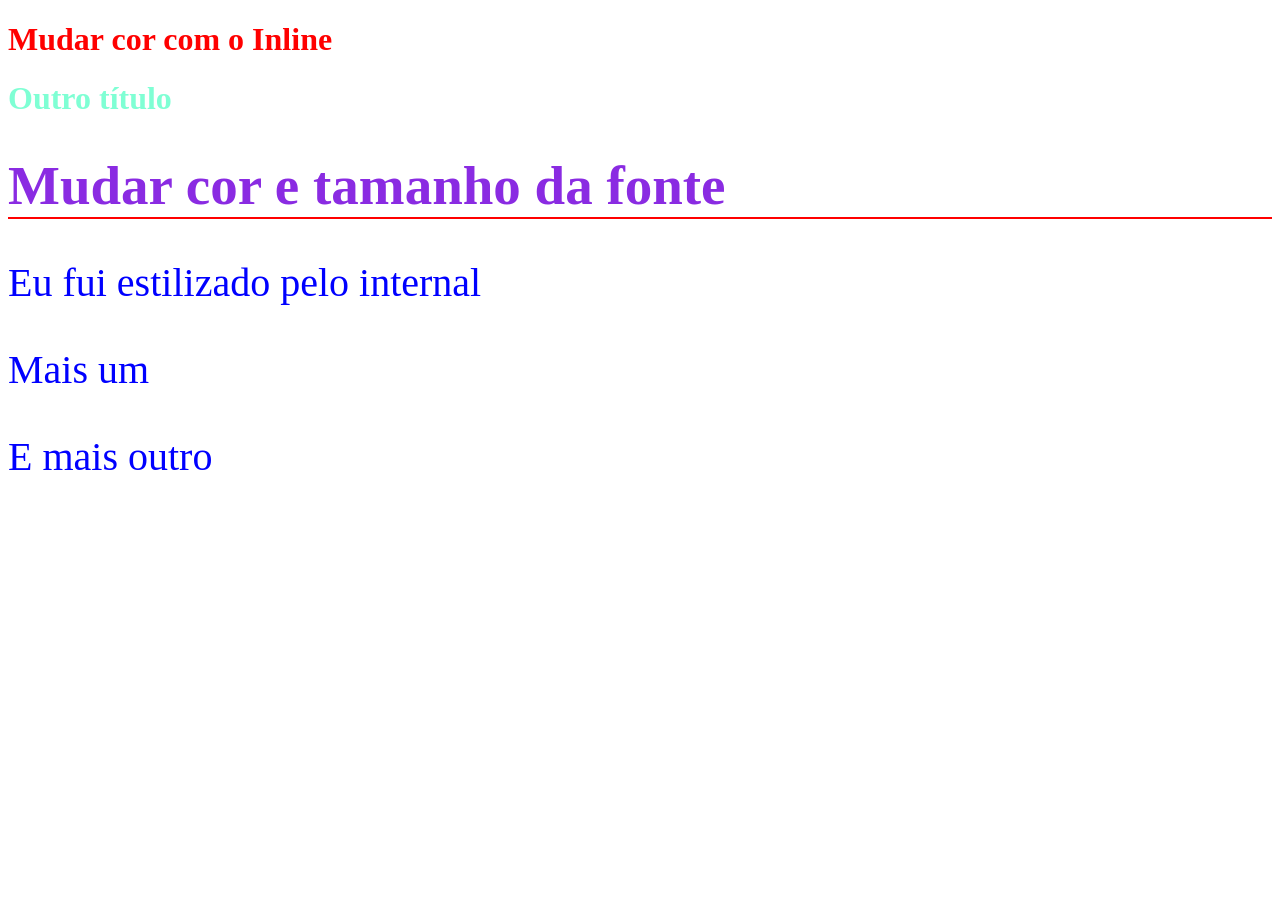
==== 3_CSS/index.html @ da88bee4 "Adiciona arquivo HTML inicial com estrutura básica e estilos" ====
<!DOCTYPE html>
<html lang="pt-BR">
<head>
    <meta charset="UTF-8">
    <meta name="viewport" content="width=device-width, initial-scale=1.0">
    <title>CSS</title>
    <!-- 3 - Intear CSS -->
     <style>
        p{
            color:blue;
            font-size: 40px;

        }
     </style>
</head>
<body>
    <!-- 1 - Inline CSS -->
     <h1 style="color: red;">Mudar cor com o Inline</h1>
     <h1 style="color: aquamarine;">Outro título</h1>

     <!-- 2 - Mútiplas regras -->
      <h1 style="color: blueviolet; font-size: 55px; border-bottom: 2px solid red;">
        Mudar cor e tamanho da fonte
    </h1>

    <!-- 3 - Intear CSS -->
     <p>Eu fui estilizado pelo internal</p>
     <p>Mais um</p>
     <p>E mais outro</p>
</body>
</html>
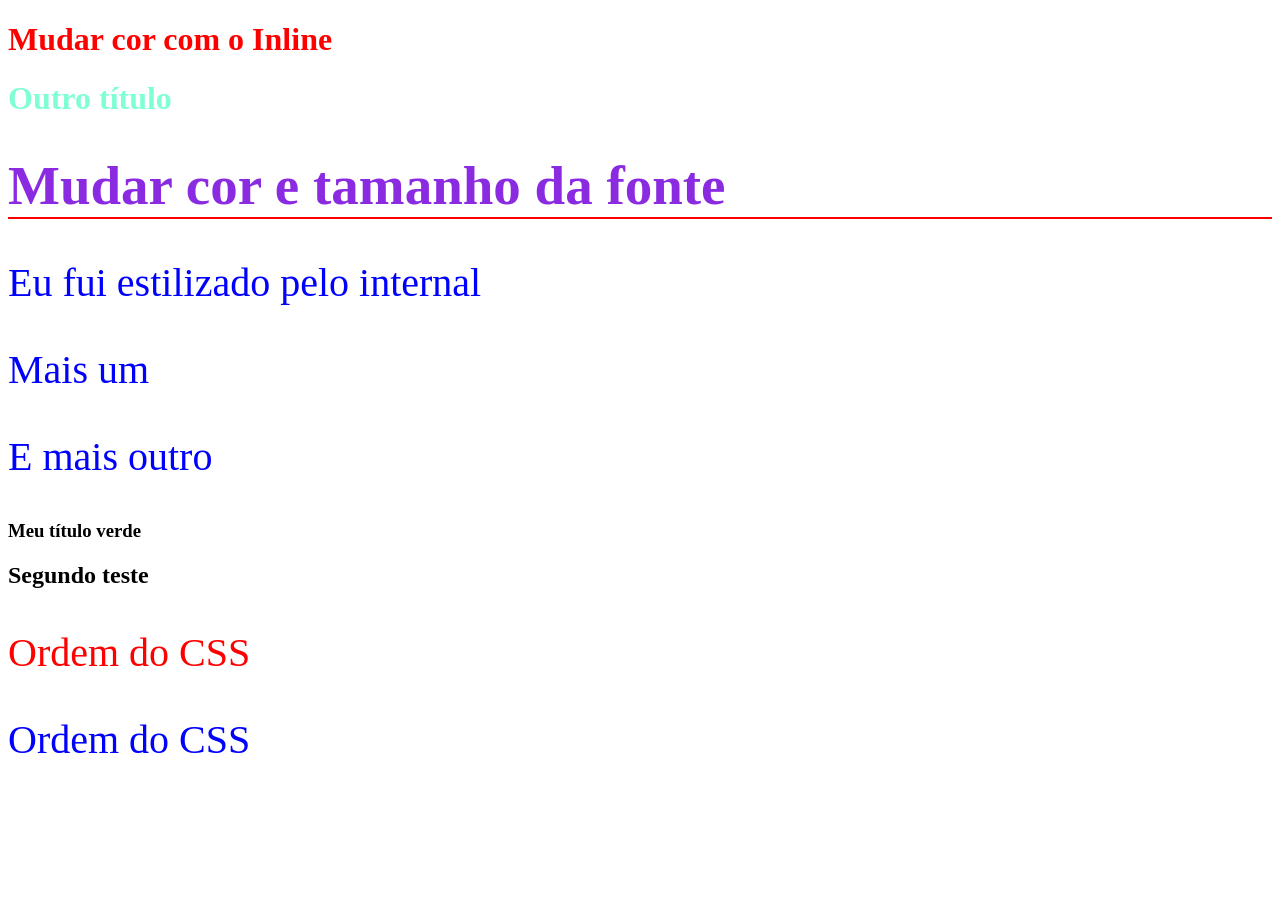
==== commit 24892aae: "Adiciona link para CSS externo e organiza o código HTML" ====
--- a/3_CSS/index.html
+++ b/3_CSS/index.html
@@ -12,6 +12,10 @@
 
         }
      </style>
+
+    <!-- 4 - External CSS -->
+     <!-- Cascading style sheets -->
+     <link rel="stylesheet" href="css/styles.css">
 </head>
 <body>
     <!-- 1 - Inline CSS -->
@@ -27,5 +31,14 @@
      <p>Eu fui estilizado pelo internal</p>
      <p>Mais um</p>
      <p>E mais outro</p>
+
+    <!-- 4 - External CSS  -->
+    <h3>Meu título verde</h3>
+    <h2>Segundo teste</h2>
+
+    <!-- 5 - Ordem do CSS -->
+     <p style="color: red;">Ordem do CSS</p>
+     <p>Ordem do CSS</p>
+
 </body>
 </html>
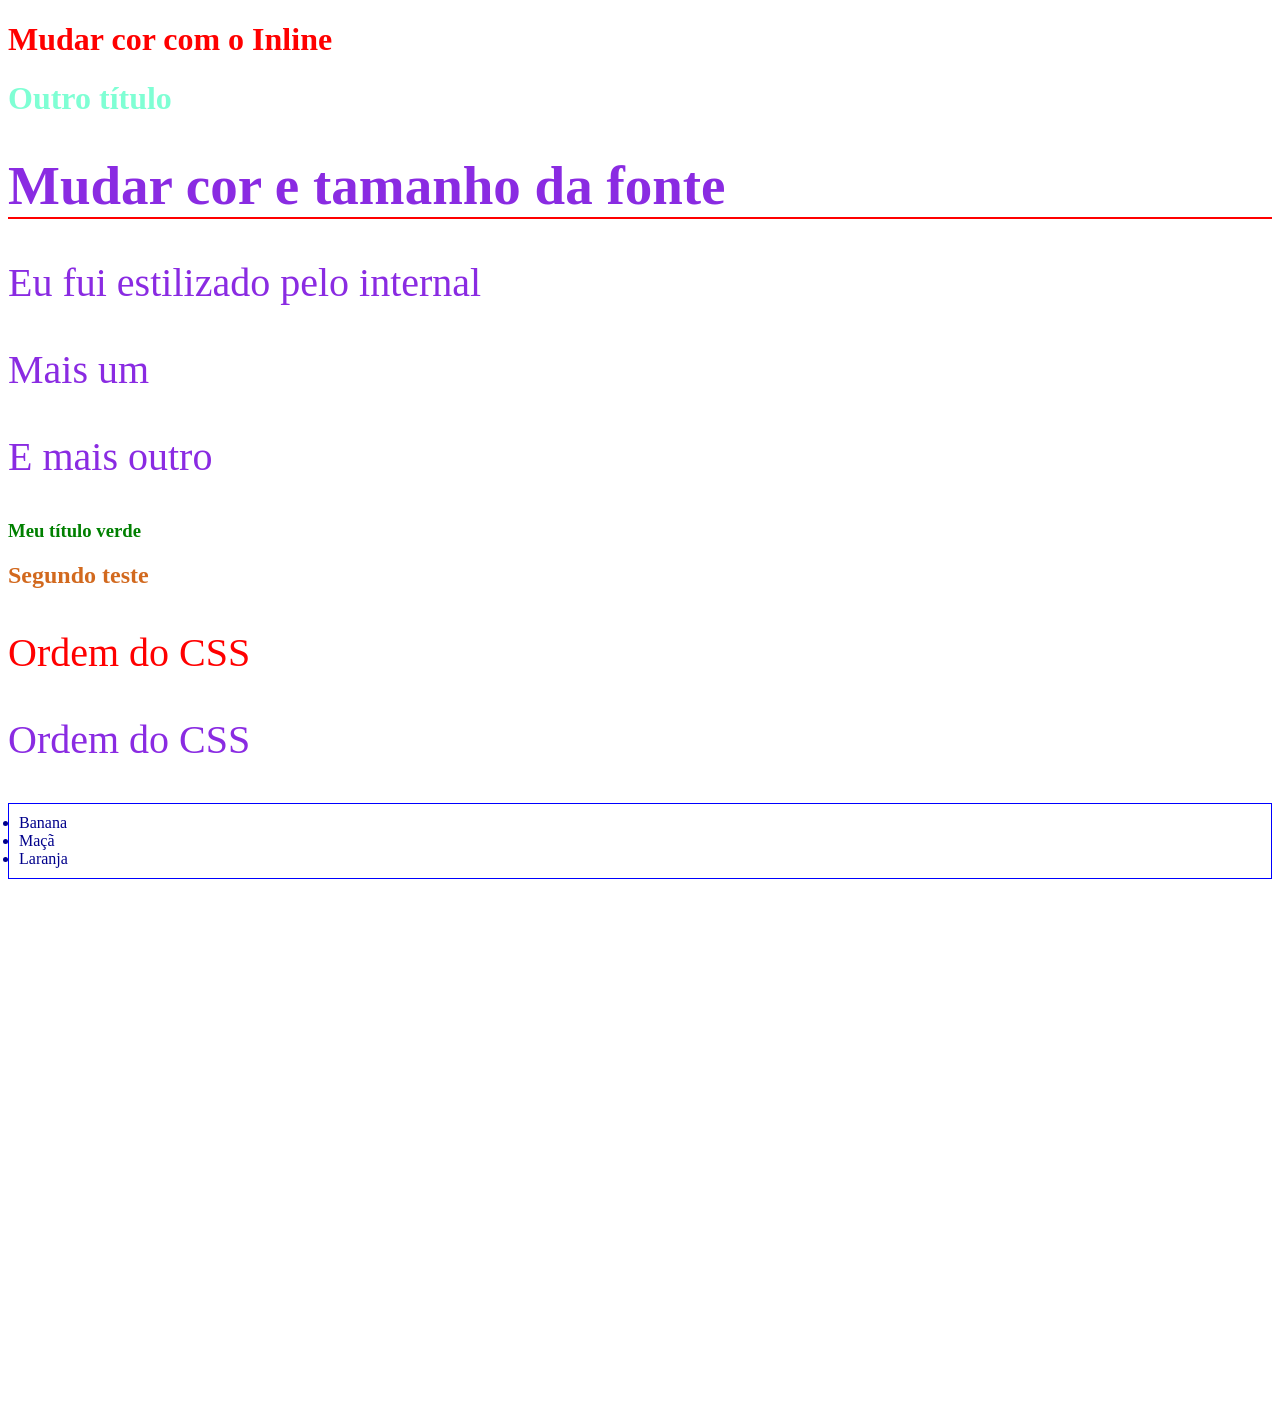
==== commit df99912d: "Adiciona novos arquivos CSS e HTML com estilos e estrutura para o desafio de estilização" ====
--- a/3_CSS/index.html
+++ b/3_CSS/index.html
@@ -16,6 +16,8 @@
     <!-- 4 - External CSS -->
      <!-- Cascading style sheets -->
      <link rel="stylesheet" href="css/styles.css">
+     <link rel="stylesheet" href="css/lists.css">
+     
 </head>
 <body>
     <!-- 1 - Inline CSS -->
@@ -40,5 +42,11 @@
      <p style="color: red;">Ordem do CSS</p>
      <p>Ordem do CSS</p>
 
+    <!-- 6 - Multiplos CSS -->
+     <ul>
+        <li>Banana</li>
+        <li>Maçã</li>
+        <li>Laranja</li>
+     </ul>
 </body>
 </html>
--- a/3_CSS/css/styles.css
+++ b/3_CSS/css/styles.css
@@ -0,0 +1,13 @@
+/*4 - External */
+body {
+    padding-bottom: 500px;
+}
+h3 {
+    color: green;
+}
+h2{
+    color: chocolate;
+}
+p{
+    color: blueviolet;
+}
--- a/3_CSS/css/lists.css
+++ b/3_CSS/css/lists.css
@@ -0,0 +1,8 @@
+ul{
+    border: 1px solid blue;
+    padding: 10px;
+}
+
+li{
+    color: darkblue;
+}
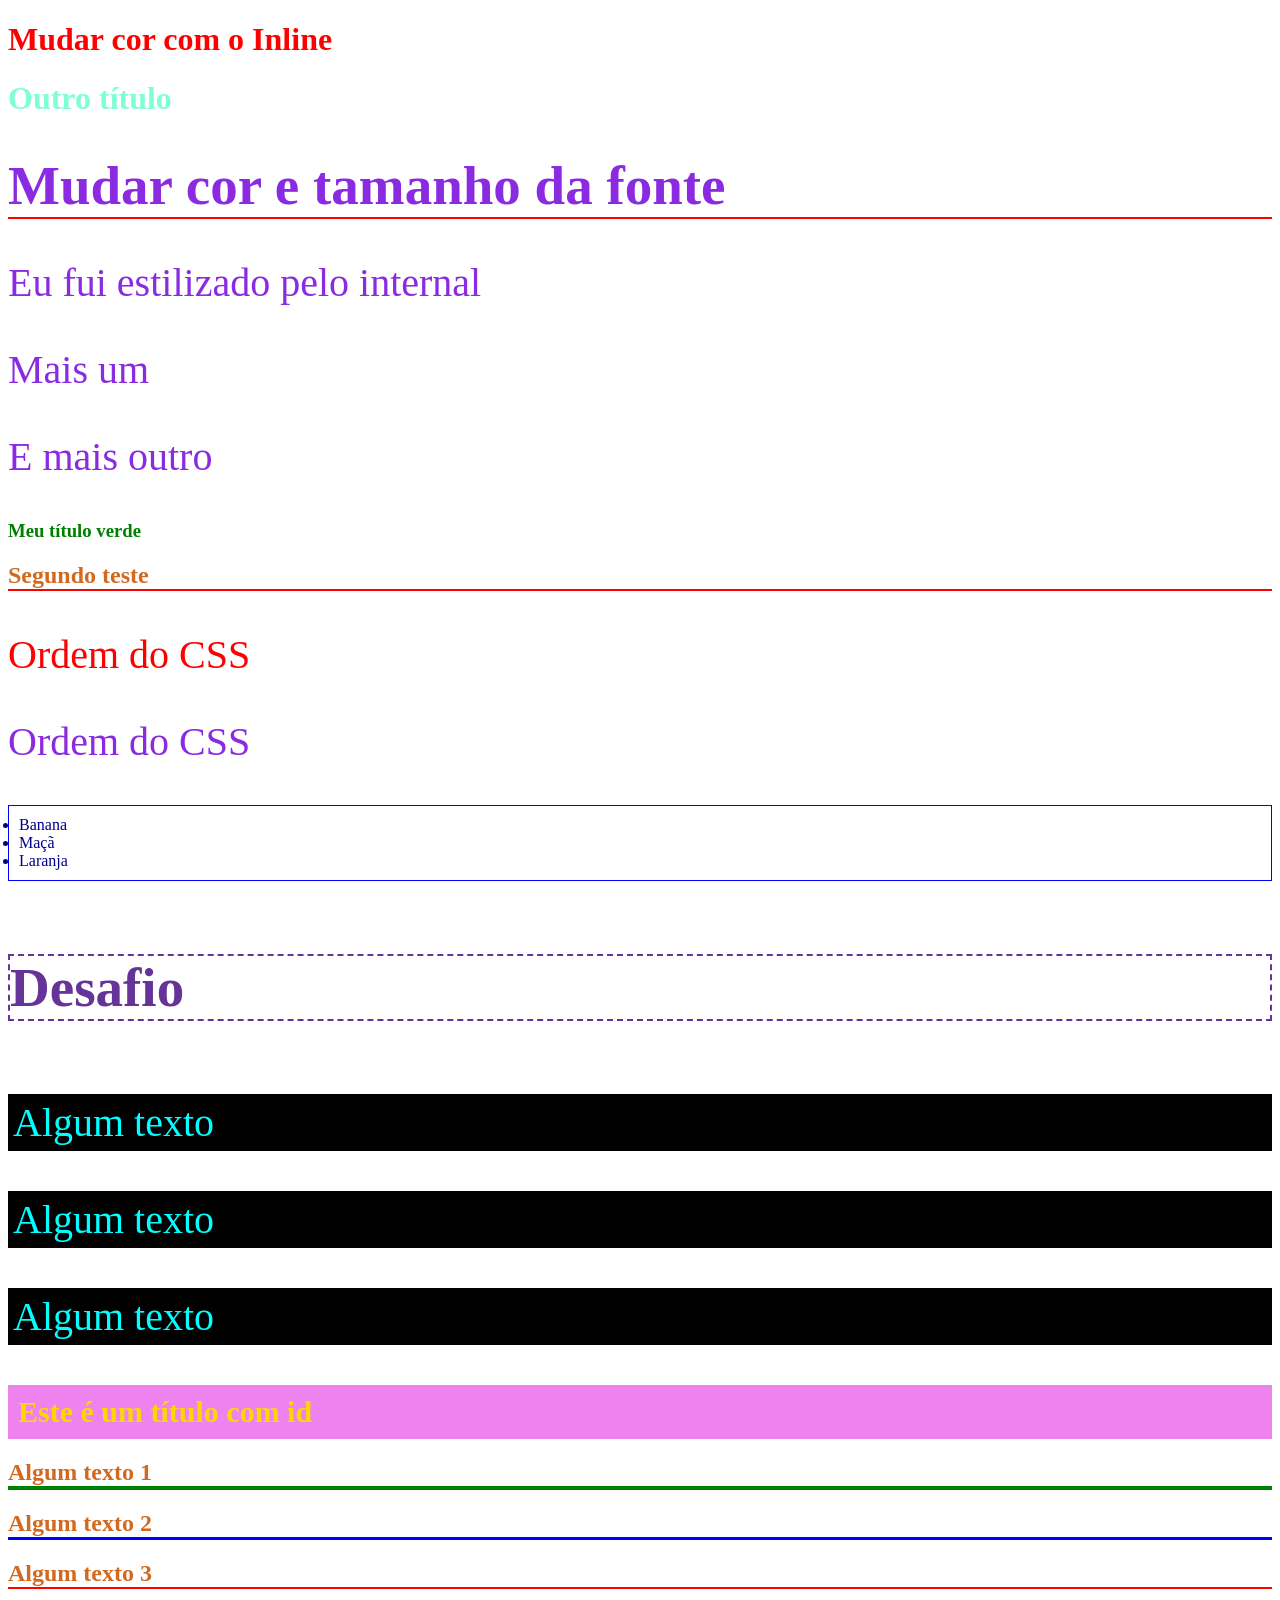
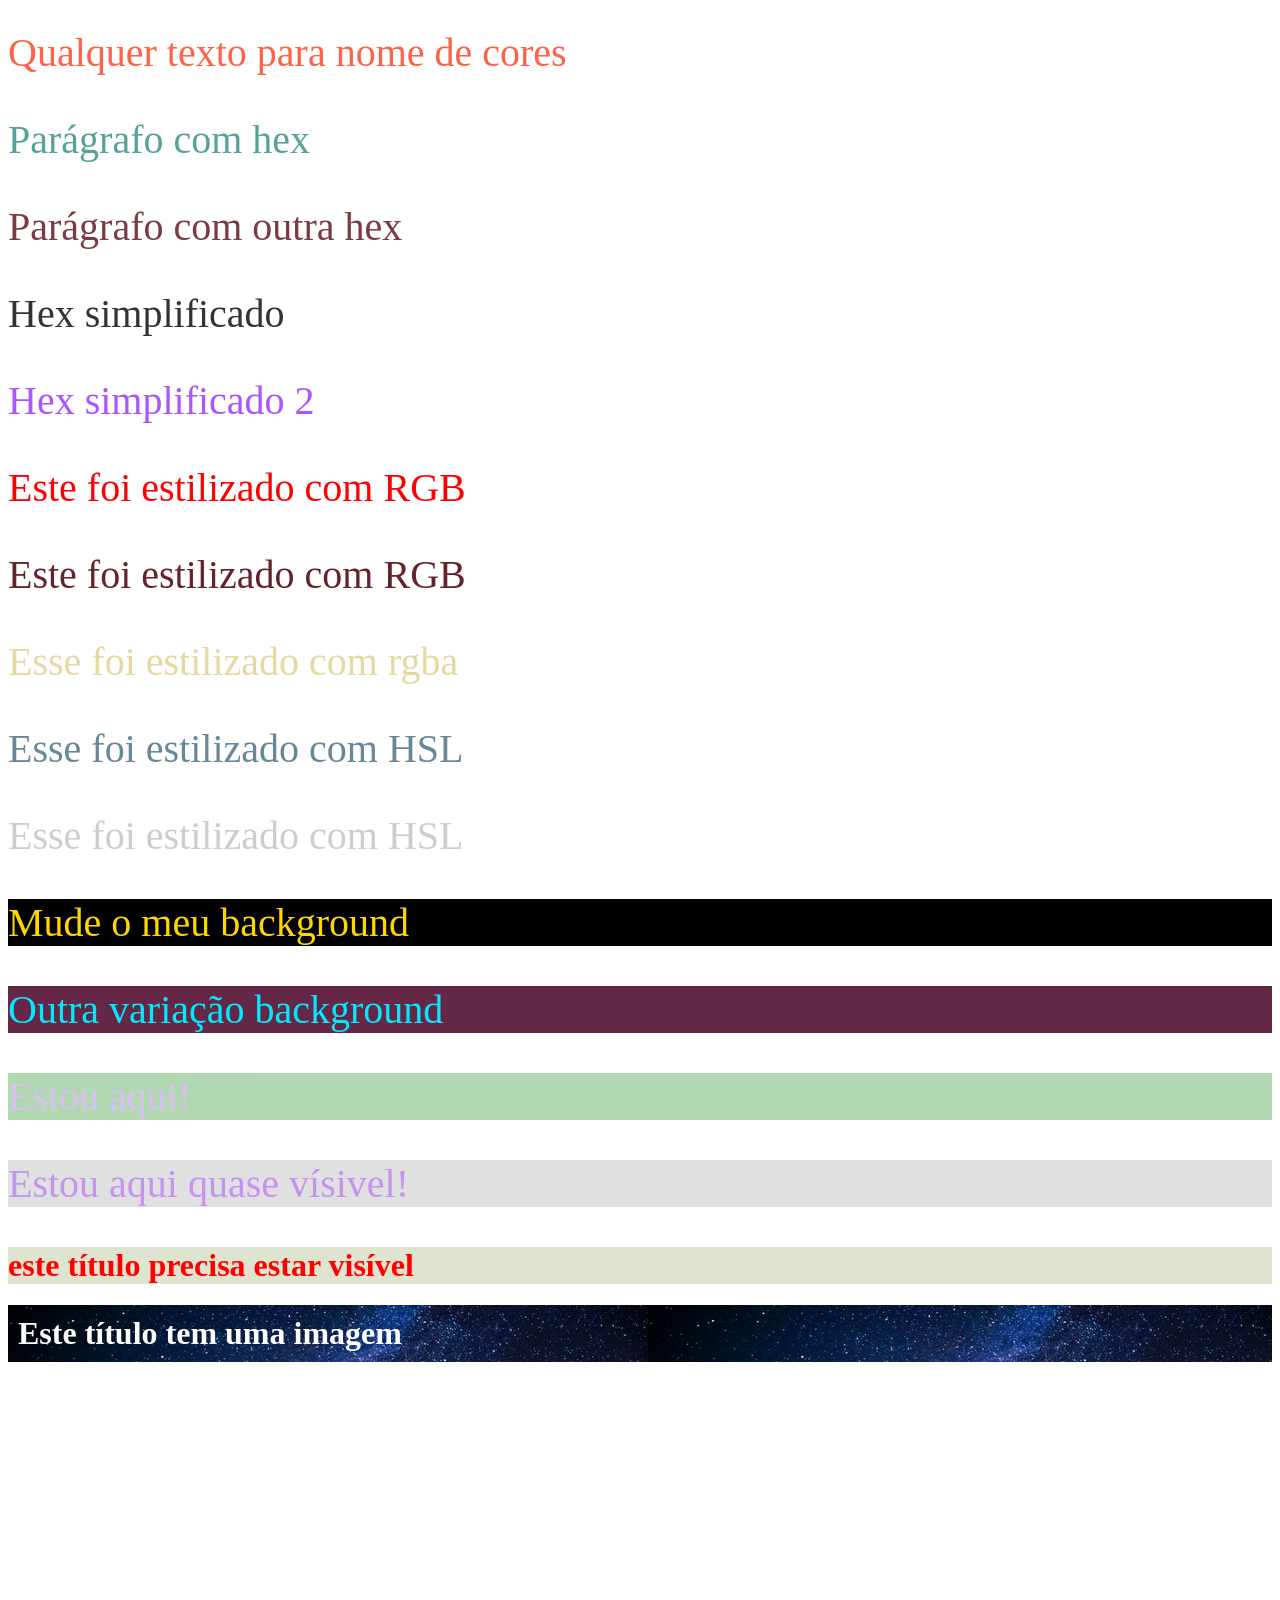
==== commit 5411a7e8: "Refactor code structure for improved readability and maintainability" ====
--- a/3_CSS/index.html
+++ b/3_CSS/index.html
@@ -17,7 +17,7 @@
      <!-- Cascading style sheets -->
      <link rel="stylesheet" href="css/styles.css">
      <link rel="stylesheet" href="css/lists.css">
-     
+     <link rel="stylesheet" href="css/desafio_CSS.css">
 </head>
 <body>
     <!-- 1 - Inline CSS -->
@@ -48,5 +48,66 @@
         <li>Maçã</li>
         <li>Laranja</li>
      </ul>
+
+    <!-- 7 - Desafio -->
+     <h4>Desafio</h4>
+
+    <!-- 8 - Classes -->
+
+     <p class="paragraph">Algum texto</p>
+     <p class="paragraph">Algum texto</p>
+     <p class="paragraph">Algum texto</p>
+
+    <!-- 9 - IDs -->
+      <h1 id="exclusive-title">Este é um título com id</h1>
+
+    <!-- 10 - Multiplas regras, ordem do css -->
+     <h2 id="algum-titulo" class="titulo">Algum texto 1</h2>
+     <h2 class="titulo">Algum texto 2</h2>
+     <h2>Algum texto 3</h2>
+
+    <!-- 11 - Nome de cor -->
+     <p class="color-name">Qualquer texto para nome de cores</p>
+
+    <!-- 12 - Hex -->
+     <p class="hex">Parágrafo com hex</p>
+     <p class="hex2">Parágrafo com outra hex</p>
+
+    <!-- 13 - Mais sobre hex -->
+     <p class="simple-hex">Hex simplificado</p>
+     <p class="simple-hex2">Hex simplificado 2</p>
+
+    <!-- 14 - RGB -->
+      <p class="rgb">Este foi estilizado com RGB</p>
+
+      <p class="mixed-rgb">Este foi estilizado com RGB</p>
+
+    <!-- 15 - RGBA -->
+     <p class="rgba">Esse foi estilizado com rgba</p>
+
+    <!-- 16 - HSL -->
+     <p class="hsl">Esse foi estilizado com HSL</p>
+     <p class="hsl-2">Esse foi estilizado com HSL</p>
+
+    <!-- 17 - Background color -->
+     <p class="bg">Mude o meu background</p>
+     <p class="bg-2">Outra variação background</p>
+
+    <!-- 18 - Opacidade no background -->
+     <div class="bg-opacity">
+        <p>Estou aqui!</p>
+     </div>
+
+     <div class="bg-opacity-2">
+        <p>Estou aqui quase vísivel!</p>
+     </div>
+
+    <!-- 19 - RGBA com opacidade -->
+     <div class="rgba-opacity">
+        <h1>este título precisa estar visível</h1>
+     </div>
+
+     <!-- 20 - Bg image -->
+      <h1 class="bg-image">Este título tem uma imagem</h1>
 </body>
 </html>
--- a/3_CSS/css/styles.css
+++ b/3_CSS/css/styles.css
@@ -10,4 +10,125 @@
 }
 p{
     color: blueviolet;
+}
+
+/* Algum comentário*/
+/* mais um comentário*/
+/* Terceiro comentário*/
+
+/* classes */
+.paragraph{
+    background-color: black;
+    color: aqua;
+    padding: 5px;
+}
+
+/* id */
+#exclusive-title{
+    background-color: violet;
+    color: gold;
+    padding: 10px;
+    font-size: 30px;
+}
+
+/* ordem das regras */
+h2{
+ border-bottom: 2px solid red;
+
+}
+
+.titulo{
+    border-bottom: 3px solid blue;
+}
+
+#algum-titulo{
+    border-bottom: 4px solid green;
+}
+
+/* Nome de cores */
+.color-name{
+    color: tomato;
+}
+
+/* Hex */
+.hex{
+    color: #55a398;
+}
+
+.hex2{
+    color: #7c3a43;
+}
+
+/* Aprofundando em hex */
+
+.simple-hex{
+    color: #333;
+}
+
+.simple-hex2{
+    color: #a5f;
+}
+
+/* RGB */
+
+.rgb{
+    color: rgb(255, 0, 0);
+}
+
+.mixed-rgb{
+    color: rgb(100, 35, 43);
+}
+
+/* RGBA */
+.rgba{
+    color: rgba(190,160,20,0.4);
+}
+
+/* HSL */
+
+.hsl{
+    color: hsl(200, 20%, 50%);
+}
+
+.hsl-2{
+    color: hsl(100, 5%, 80%);
+}
+
+/* Background */
+
+.bg{
+   background-color: #000;
+   color: gold; 
+}
+
+.bg-2{
+    background-color: rgb(100, 40, 70);
+    color: #00eaff;
+}
+
+/* background opacity */
+
+.bg-opacity{
+    background-color: green;
+    opacity: 0.3;
+}
+
+.bg-opacity-2{
+    background-color: #9999;
+    opacity: 0.5;
+}
+
+/* RGBA com opacidade */
+
+.rgba-opacity{
+    background-color: rgba(90, 120, 20, 0.2);
+    color: #000;
+}
+
+/* BG image */
+
+.bg-image{
+    background-image: url("../img/nature.jpg");
+    padding: 10px;
+    color: white;
 }
--- a/3_CSS/css/desafio_CSS.css
+++ b/3_CSS/css/desafio_CSS.css
@@ -0,0 +1,10 @@
+h1{
+    color: red;
+}
+
+h4{
+    color: rebeccapurple;
+    font-size: 55px; 
+    border: 2px;
+    border-style: dashed; 
+}
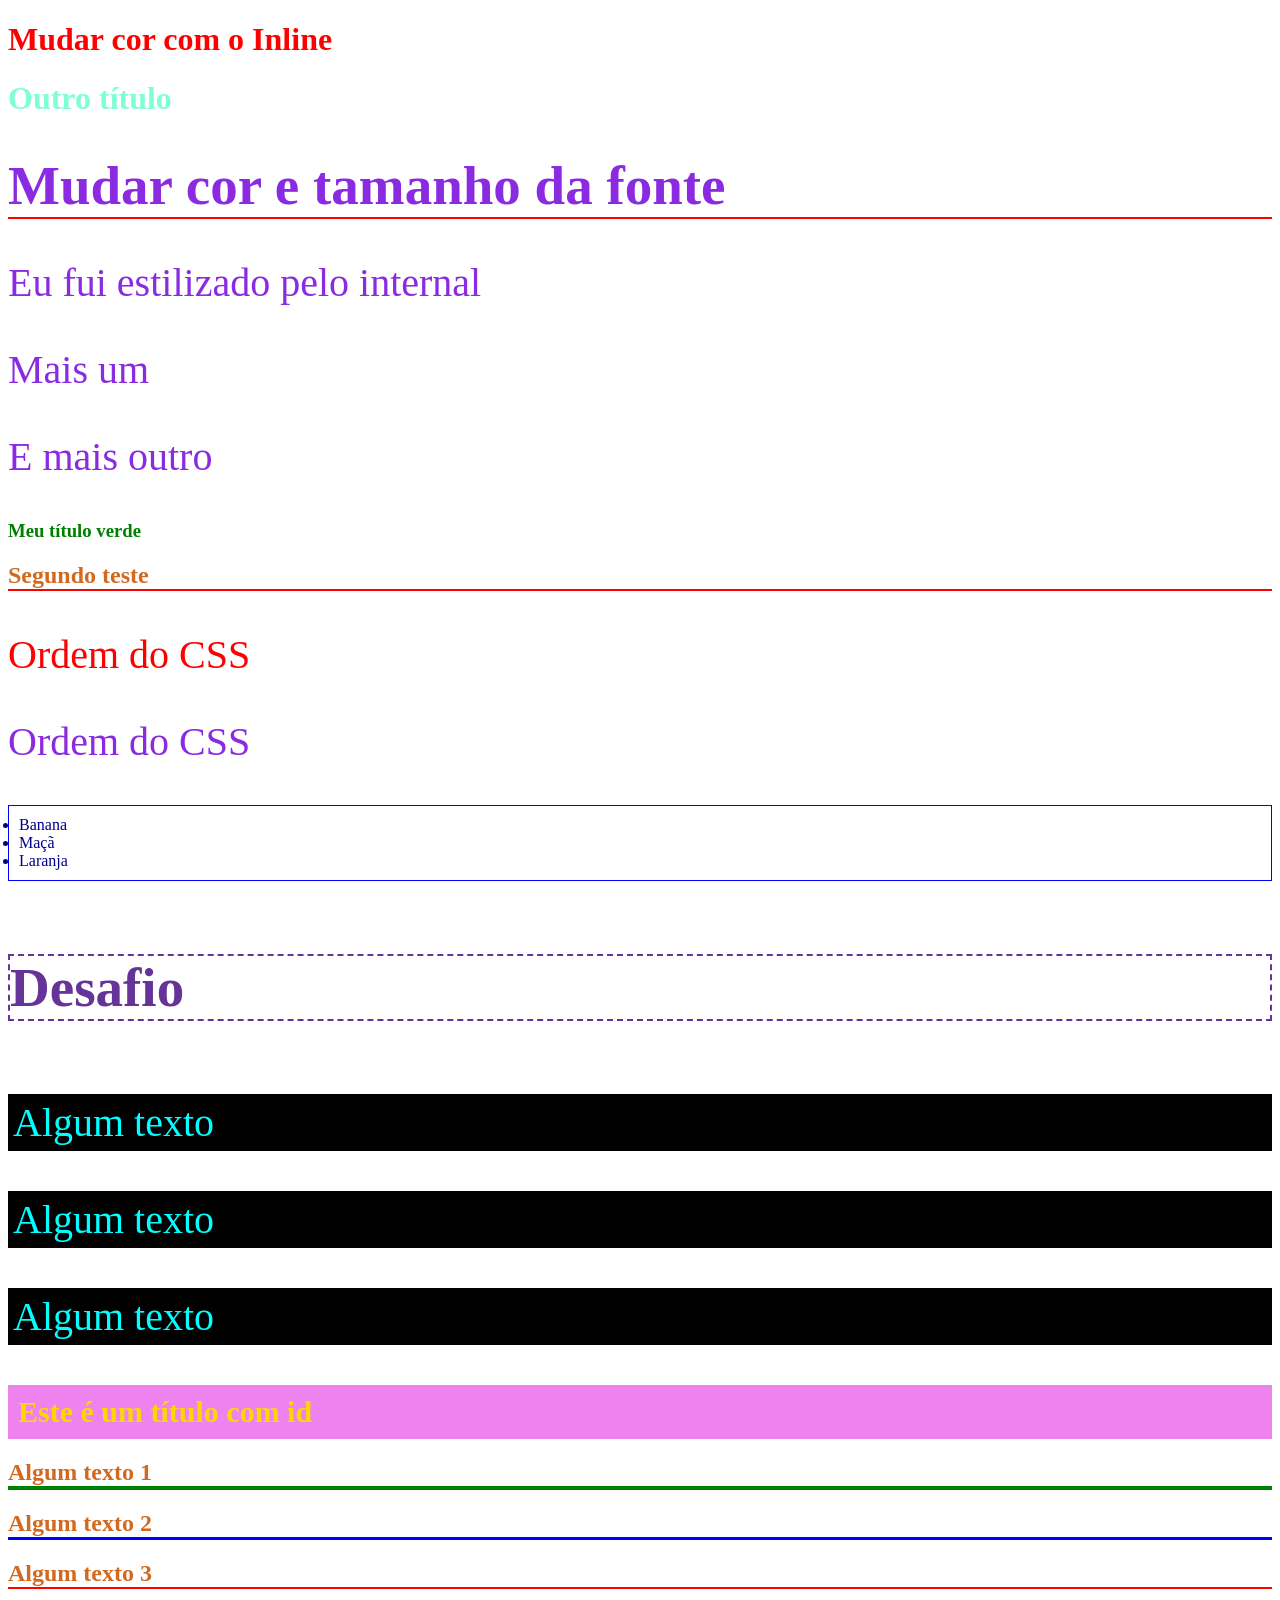
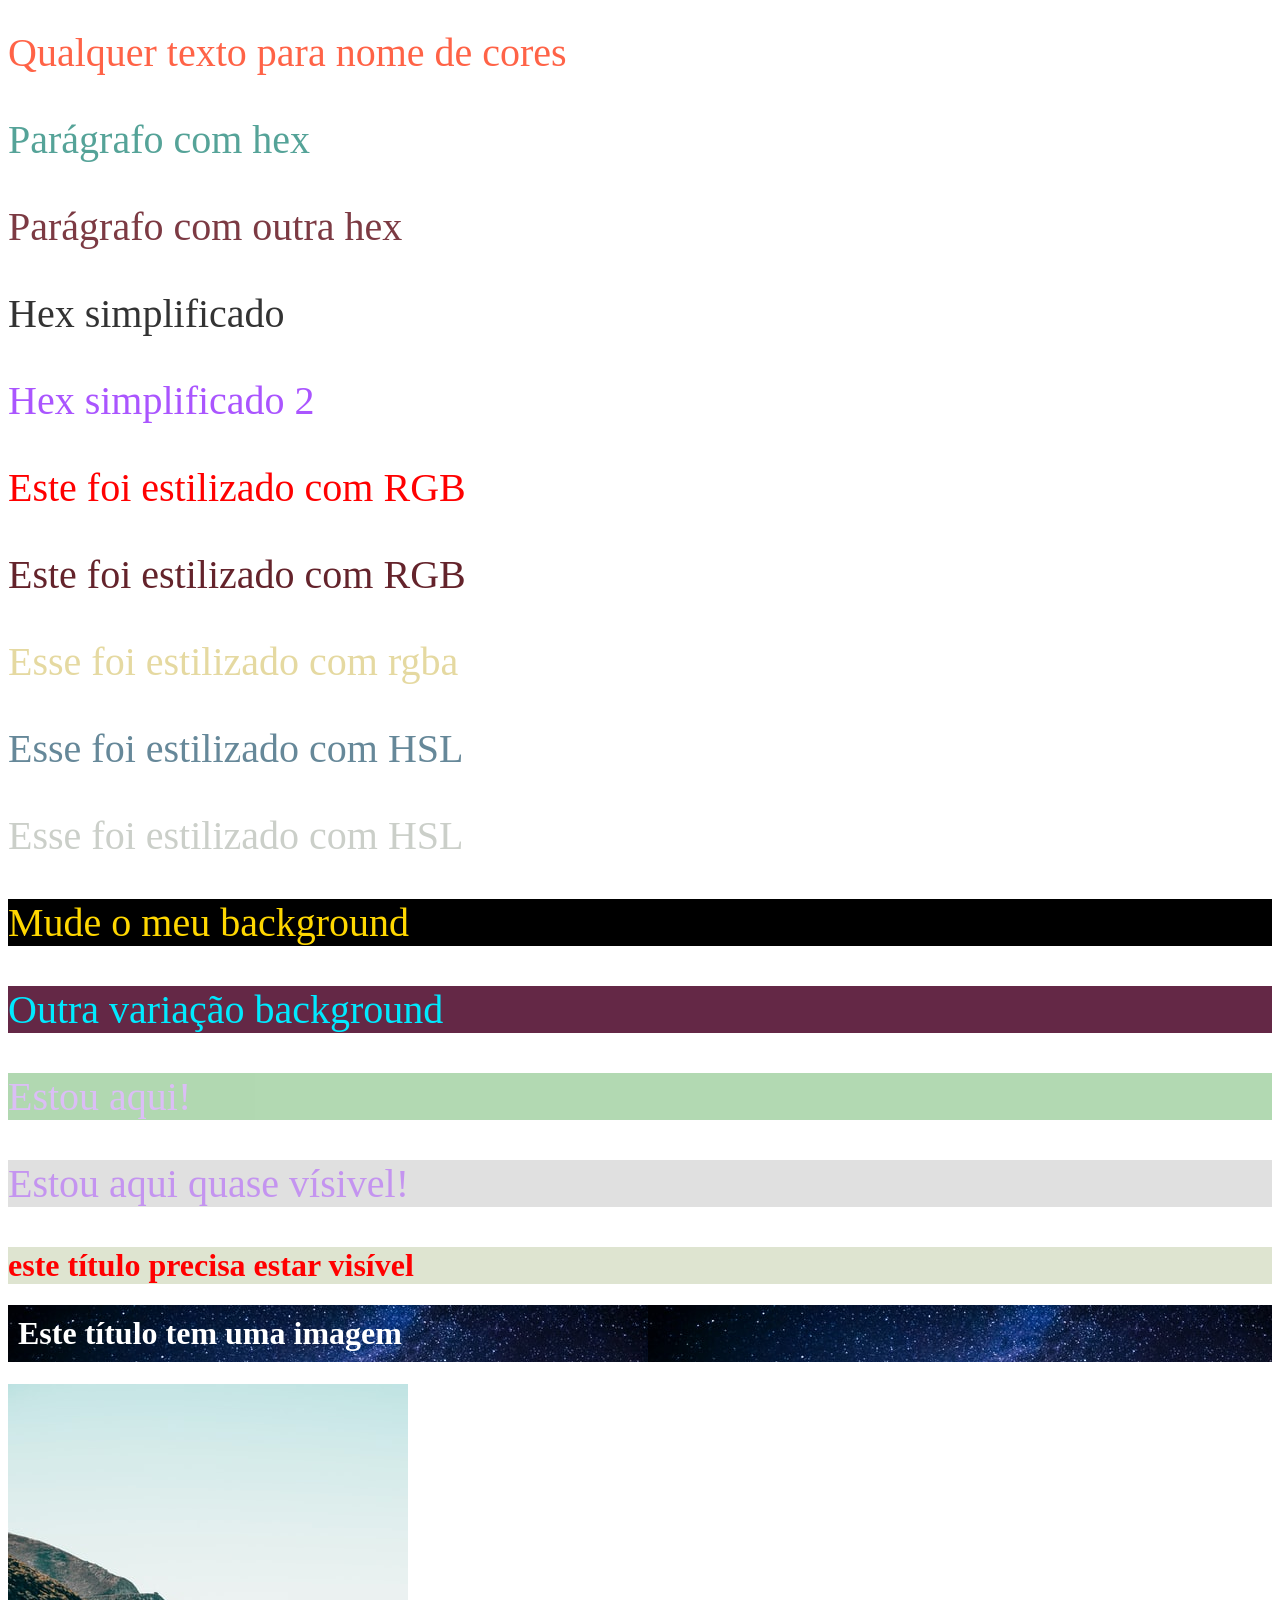
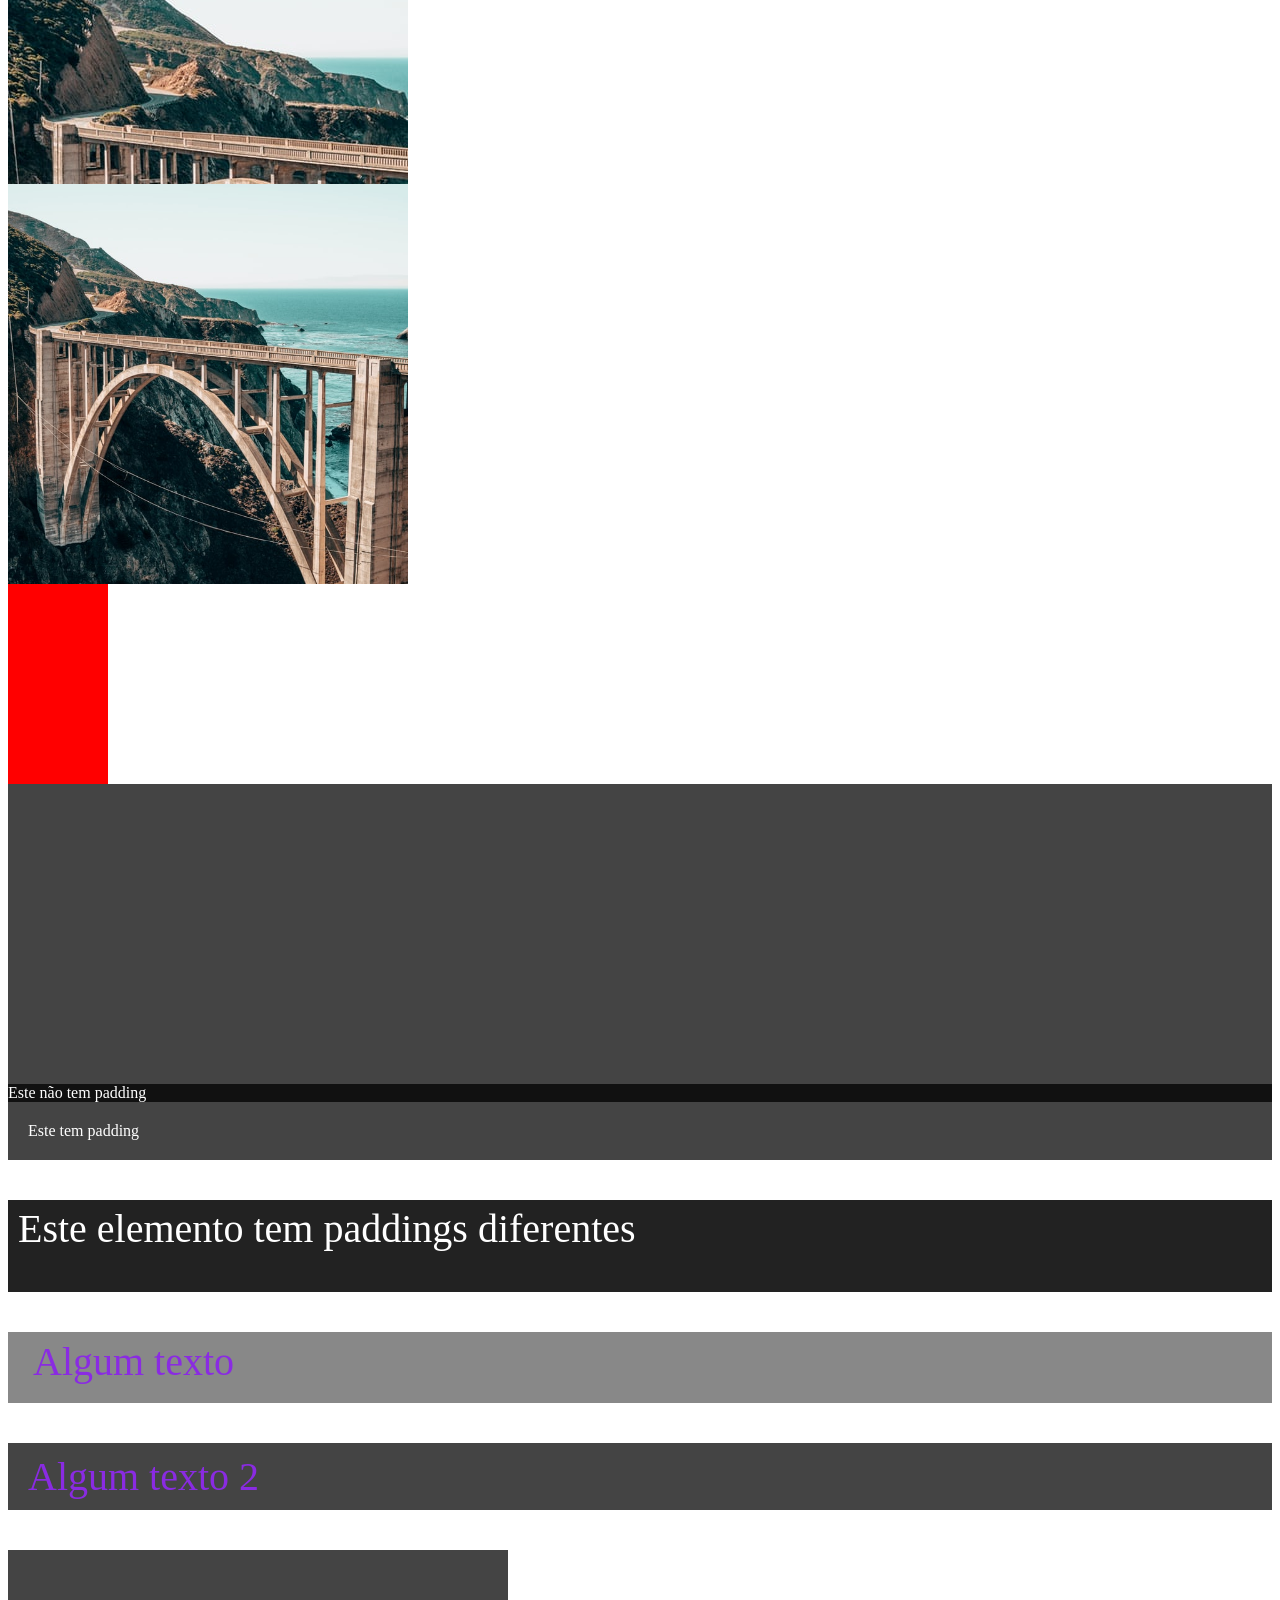
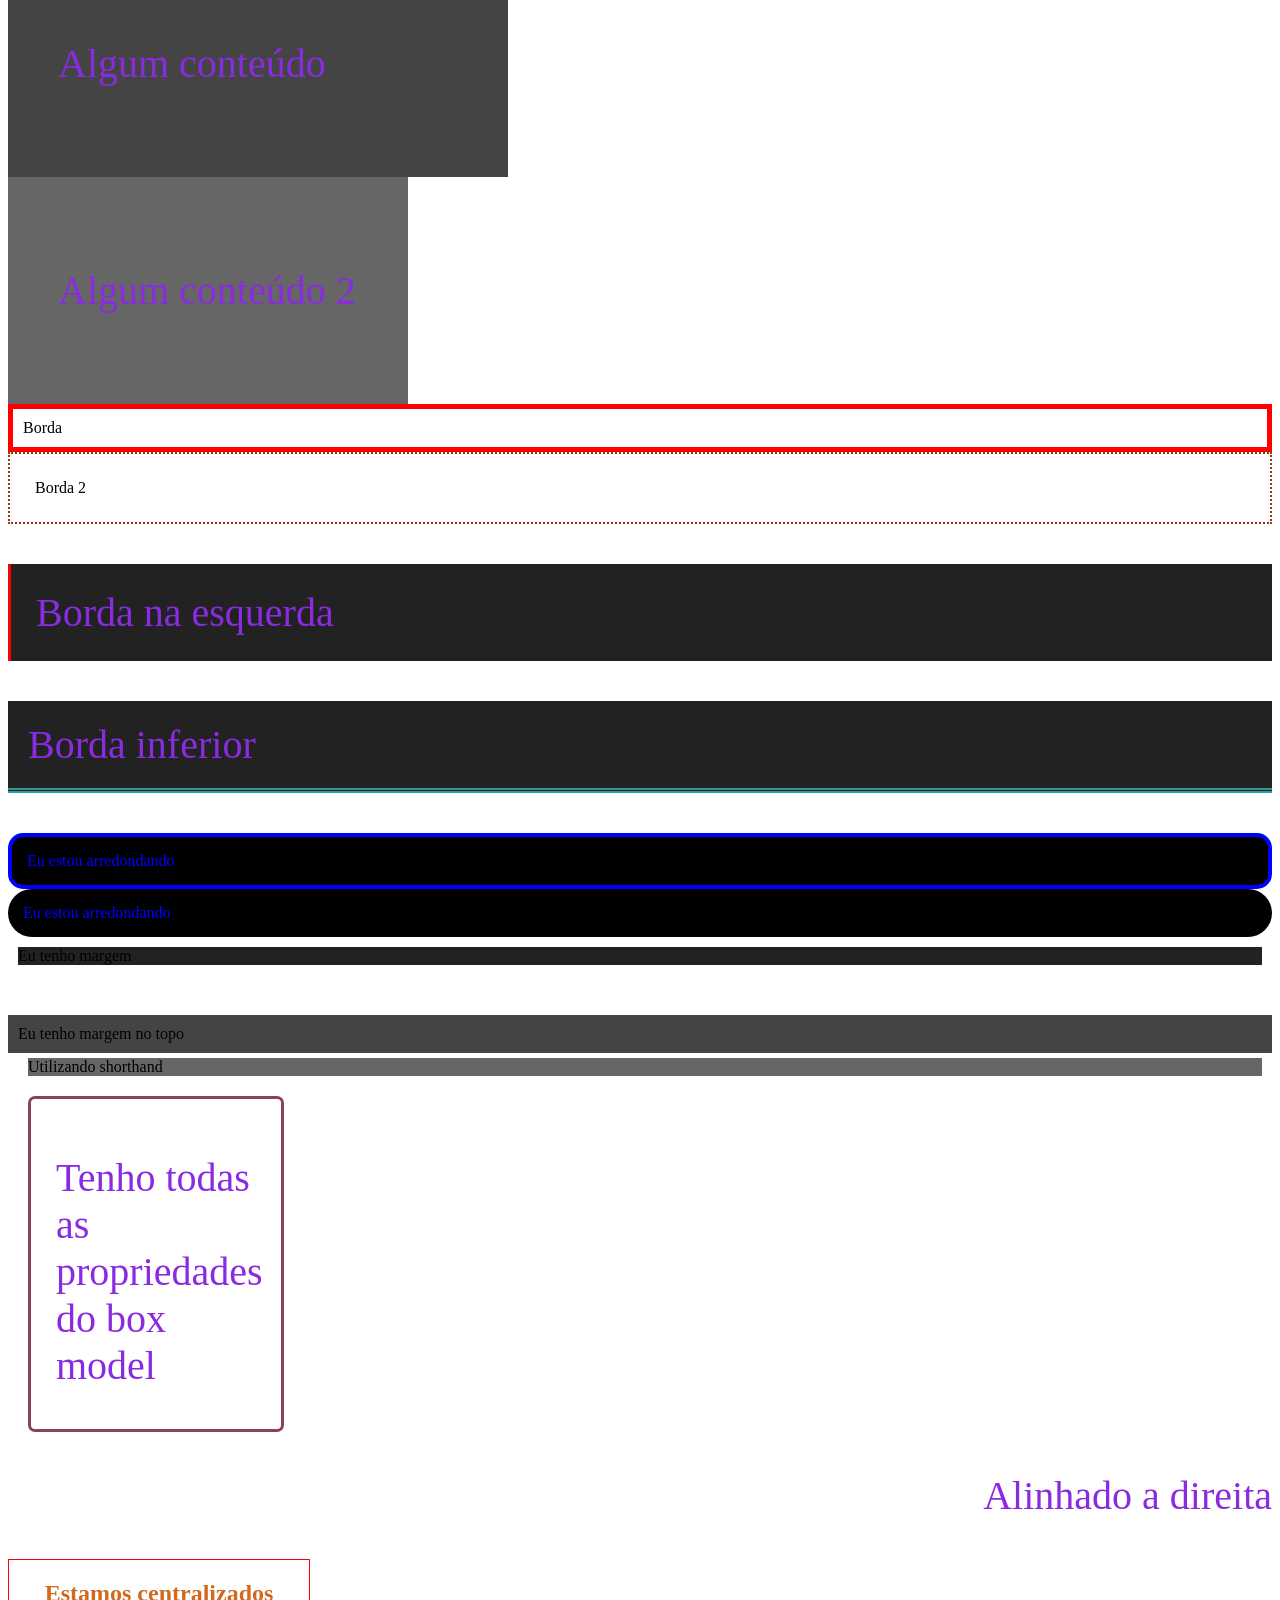
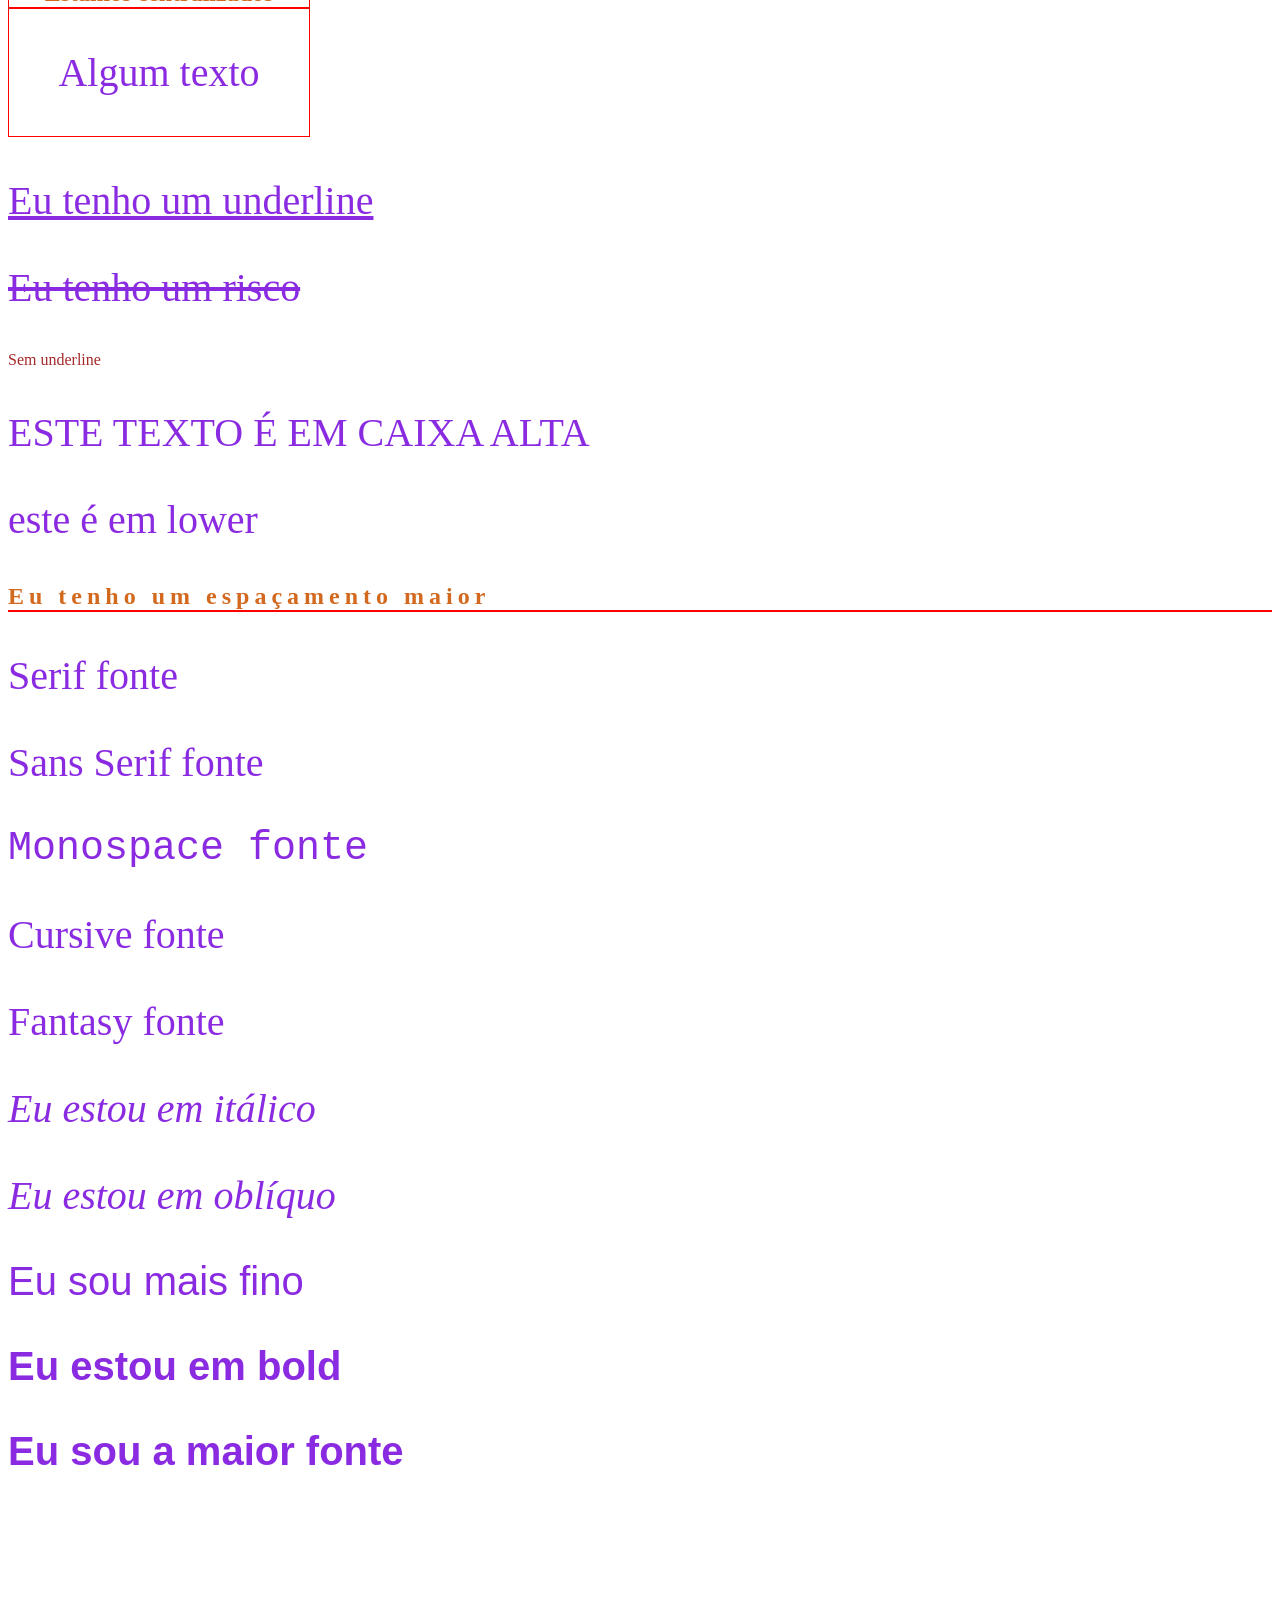
==== commit cb09c8dd: "Adiciona novas classes CSS para estilização de elementos e estrutura no HTML" ====
--- a/3_CSS/index.html
+++ b/3_CSS/index.html
@@ -109,5 +109,91 @@
 
      <!-- 20 - Bg image -->
       <h1 class="bg-image">Este título tem uma imagem</h1>
+
+    <!-- 21 - centralizar img de bg -->
+     <div class="not-centered-bg"></div>
+     <div class="centered-bg"></div>
+
+    <!-- 22 - Largura e altura -->
+     <div class="height-width"></div>
+     <div class="height-width-2"></div>
+
+    <!-- 23 - Padding -->
+     <div class="without-padding">Este não tem padding</div>
+     <div class="padding">Este tem padding</div>
+     
+    <!-- 24 - Padding individual -->
+     <p class="padding-individual">Este elemento tem paddings diferentes</p>
+
+    <!-- 25 - Shorthand padding  -->
+     <p class="shorthand-padding">Algum texto</p>
+     <p class="shorthand-padding-2">Algum texto 2</p>
+
+    <!-- 26 - Padding com width -->
+     <div class="without-border-box">
+        <p>Algum conteúdo</p>
+     </div>
+     <div class="border-box">
+        <p>Algum conteúdo 2</p>
+     </div>
+
+    <!-- 27 - Border -->
+     <div class="border">Borda</div>
+     <div class="border-2">Borda 2</div>
+
+    <!-- 28 - Borda individual -->
+     <p class="border-left">Borda na esquerda</p>
+     <p class="border-bottom">Borda inferior</p>
+
+    <!-- 29 - Borda arredonda -->
+     <div class="rounded-p">Eu estou arredondando</div>
+     <div class="rounded-p-2">Eu estou arredondando</div>
+
+
+    <!-- 30 - Margem -->
+     <div class="margin">Eu tenho margem</div>
+     <div class="margin-top">Eu tenho margem no topo</div>
+     <div class="margin-shorthand">Utilizando shorthand</div>
+
+    <!-- 31 - Box model -->
+     <div class="box-model">
+        <p>Tenho todas as propriedades do box model</p>
+     </div>
+
+    <!-- 32 - Text aligment -->
+     <p class="text-aligned">Alinhado a direita</p>
+     <div class="container-center">
+        <h2>Estamos centralizados</h2>
+        <p>Algum texto</p>
+     </div>
+
+    <!-- 33 - Text decoration -->
+     <p class="underline">Eu tenho um underline</p>
+     <p class="line-trough">Eu tenho um risco</p>
+     <a href="#" class="remove-underline">Sem underline</a>
+    
+
+    <!-- 34 - Text transform -->
+     <p class="upper">Este texto é em caixa alta</p>
+     <p class="lower">ESTE É EM LOWER</p>
+
+    <!-- 35 - Letter spacing -->
+     <h2 class="spacing">Eu tenho um espaçamento maior</h2>
+
+    <!-- 36 - Fontes -->
+     <p class="serif">Serif fonte</p>
+     <p class="sans-serif">Sans Serif fonte</p>
+     <p class="monospace">Monospace fonte</p>
+     <p class="cursive">Cursive fonte</p>
+     <p class="fantasy">Fantasy fonte</p>
+    
+    <!-- 37 - Font style -->
+     <p class="italic">Eu estou em itálico</p>
+     <p class="oblique">Eu estou em oblíquo</p>
+    
+    <!-- 38 - Font weight -->
+     <p class="thin">Eu sou mais fino</p>
+     <p class="bold">Eu estou em bold</p>
+     <p class="bolder">Eu sou a maior fonte</p>
 </body>
 </html>
--- a/3_CSS/css/styles.css
+++ b/3_CSS/css/styles.css
@@ -131,4 +131,250 @@
     background-image: url("../img/nature.jpg");
     padding: 10px;
     color: white;
+}
+
+/* Centralizando bg image */
+
+.not-centered-bg,
+.centered-bg{
+    height: 400px;
+    width: 400px;
+    background-image: url("../img/bridge.jpg");
+}
+
+.centered-bg{
+    background-position: center;
+    background-size: cover;
+}
+
+/* Largura e altura */
+
+.height-width{
+    height: 200px;
+    width: 100px;
+    background-color: red;
+}
+
+.height-width-2{
+    height: 300px;    
+    background-color: #444;
+}
+
+/* Padding */
+
+.without-padding{
+    background-color: #111;
+    color: #fff;
+}
+
+.padding{
+    background-color: #444;
+    padding: 20px;
+    color: #fff;
+}
+
+/* Padding individual */
+
+.padding-individual{
+    background-color: #222;
+    color: #fff;
+    padding-top: 5px;
+    padding-left: 10px;
+    padding-right: 20px;
+    padding-bottom: 40px;
+    
+}
+
+/* Shorthand padding */
+
+.shorthand-padding{
+    background-color: #888;
+    padding: 6px 12px 18px 25px;
+}
+
+.shorthand-padding-2{
+    background-color: #444;
+    padding: 10px 20px;
+}
+
+/* Padding com width */
+
+.without-border-box{
+    background-color: #444;
+    color: #fff;
+    width: 400px;
+    padding: 50px;
+}
+
+.border-box{
+    background-color: #666;
+    color: #fff;
+    width: 400px;
+    padding: 50px;
+    box-sizing: border-box;
+}
+
+/* Border */
+
+.border{
+    border: 5px solid red;
+    padding: 10px;
+}
+
+.border-2{
+    border:  2px dotted #931;
+    padding: 25px;
+}
+
+/* Borda individual */
+
+.border-left{
+    border-left: 3px solid red;
+    background-color: #222;
+    padding: 25px;
+}
+
+.border-bottom{
+    border-bottom:5px double #399;
+    background-color: #222;
+    padding: 20px;
+}
+
+/* Borda arredondada */
+
+.rounded-p{
+    border: 4px solid blue;
+    background-color: #000;
+    color: blue;
+    padding: 15px;
+    border-radius: 15px;
+}
+
+.rounded-p-2{
+    background-color: #000;
+    color: blue;
+    padding: 15px;
+    border-radius: 25px;
+}
+
+/* Margem */
+
+.margin{
+    margin: 10px;
+    background-color: #222;
+}
+
+.margin-top{
+    margin-top: 50px;
+    background-color: #444;
+    padding: 10px;
+}
+
+.margin-shorthand{
+    background-color: #666;
+    margin: 5px 10px 15px 20px;
+}
+
+/* Box model */
+
+.box-model{
+    margin: 20px;
+    padding: 15px 25px;
+    border: 3px solid #845;
+    border-radius:  7px;
+    width: 200px;
+    height: 300px;
+}
+
+/* Text align */
+
+.text-aligned{
+    text-align: right;
+}
+
+.container-center{
+    text-align: center;
+    width: 300px;
+    border: 1px solid red;
+}
+
+/* Text decoration */
+
+.underline{
+    text-decoration: underline;
+}
+
+.line-trough{
+    text-decoration: line-through;
+}
+
+.remove-underline{
+    text-decoration: none;
+    color: brown;
+}
+
+/* Text transform */
+
+.upper{ 
+    text-transform: uppercase;
+}
+
+.lower{
+    text-transform: lowercase;
+}
+
+/* Letter spacing */
+
+.spacing{
+    letter-spacing: 5px;
+}
+
+/* Fontes */
+
+.serif{
+    font-family: Georgia;
+}
+
+.sans-serif{
+    font-family: Helvettica;
+}
+
+.monospace{
+    font-family: "courier New";
+}
+
+.cursive{
+    font-family: cursive;
+}
+
+.fantasy{
+    font-family: fantasy;
+}
+
+/* Text style */
+
+.italic{
+    font-style: italic;
+}
+
+.oblique{
+    font-style: oblique;
+}
+
+/* Font weight */
+
+.thin, .bold, .bolder{
+    font-family: Helvetica;
+}
+
+.thin{
+    font-weight: 100;
+}
+
+.bold{
+font-weight: 600;
+}
+
+.bolder{
+    font-weight: 800;
 }
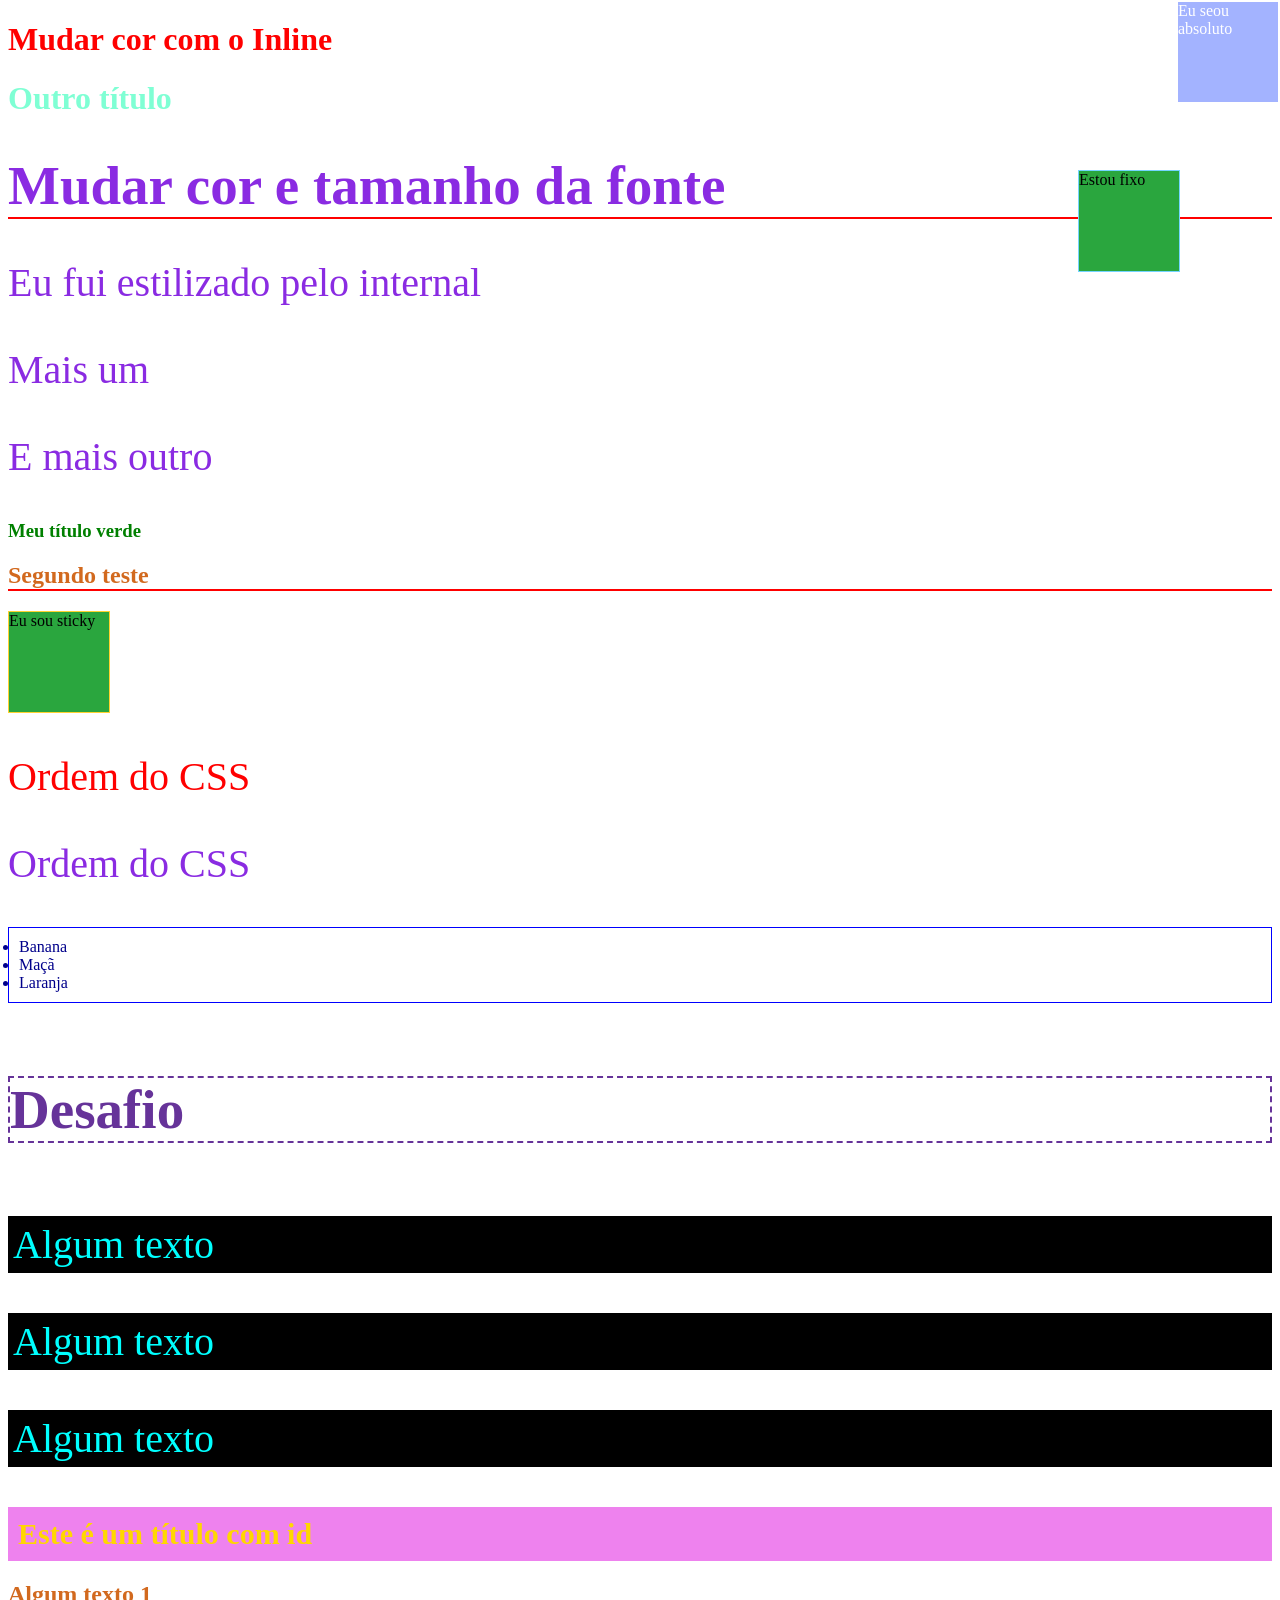
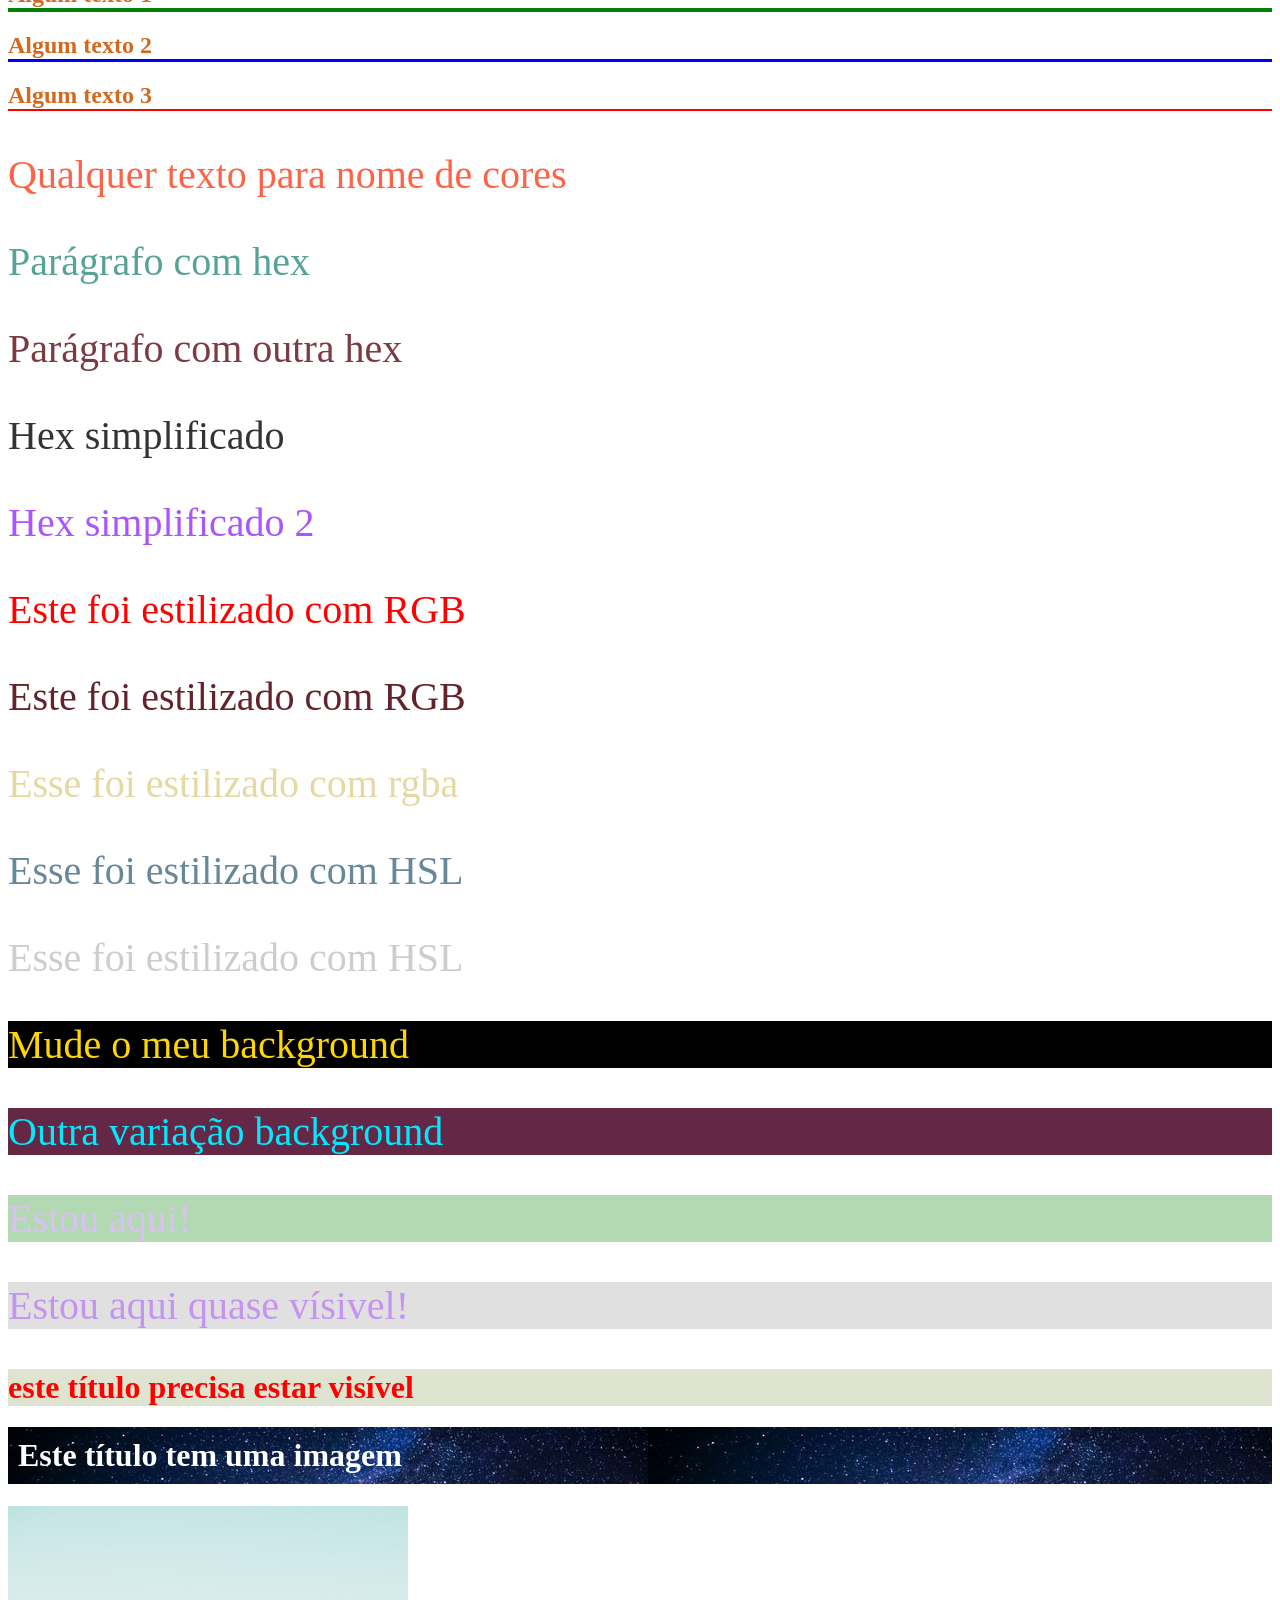
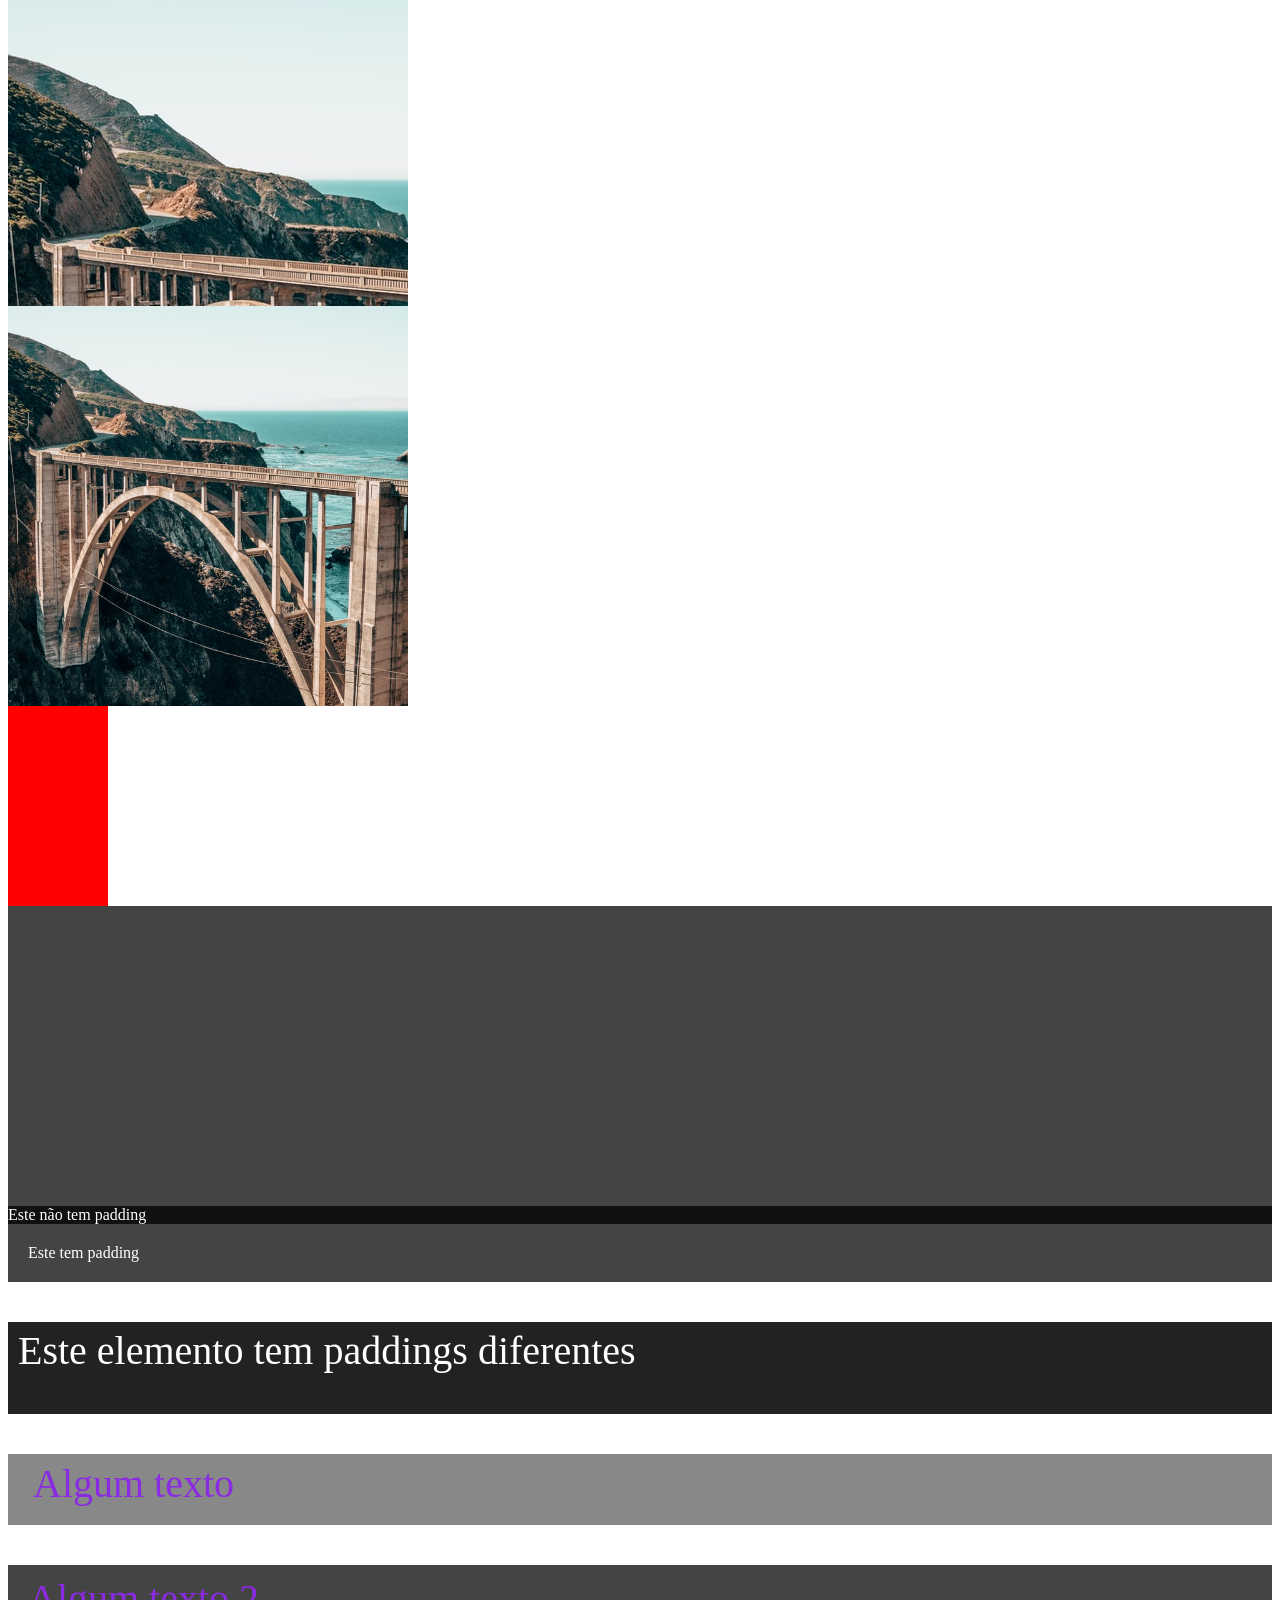
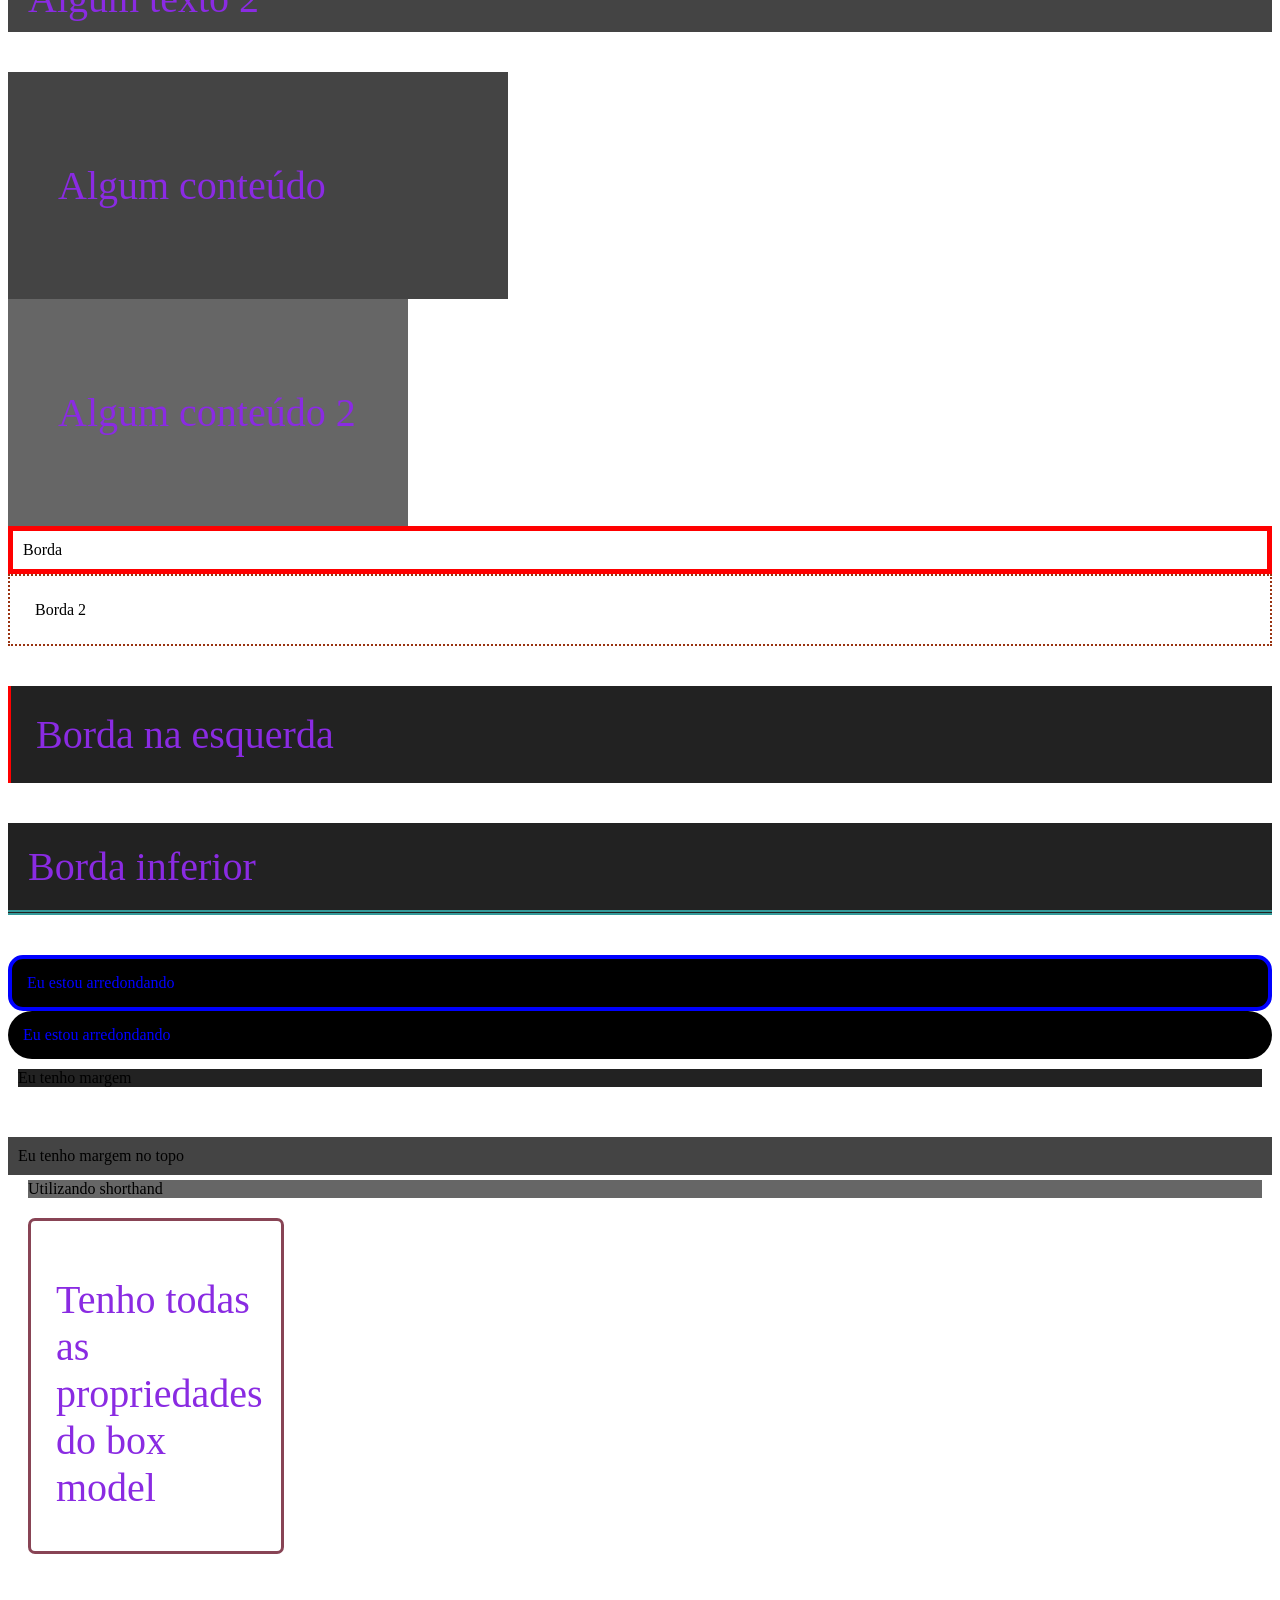
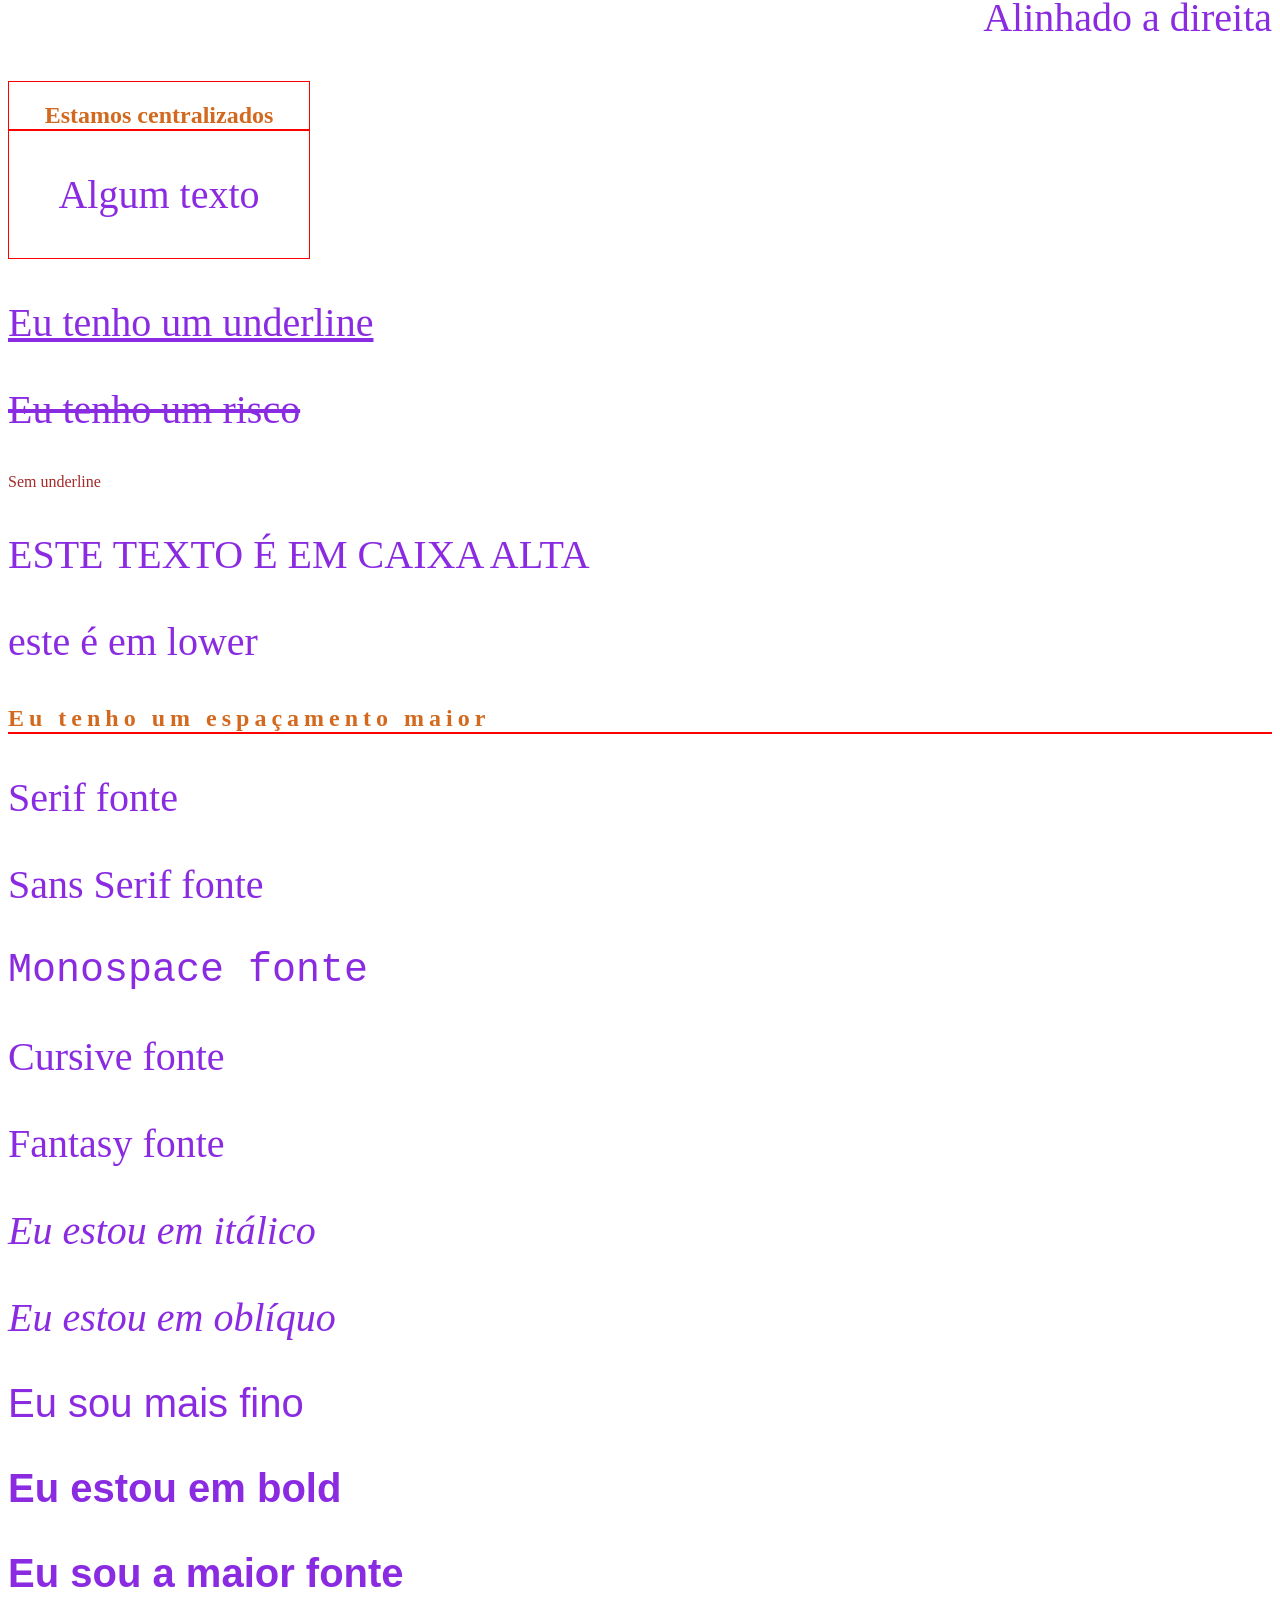
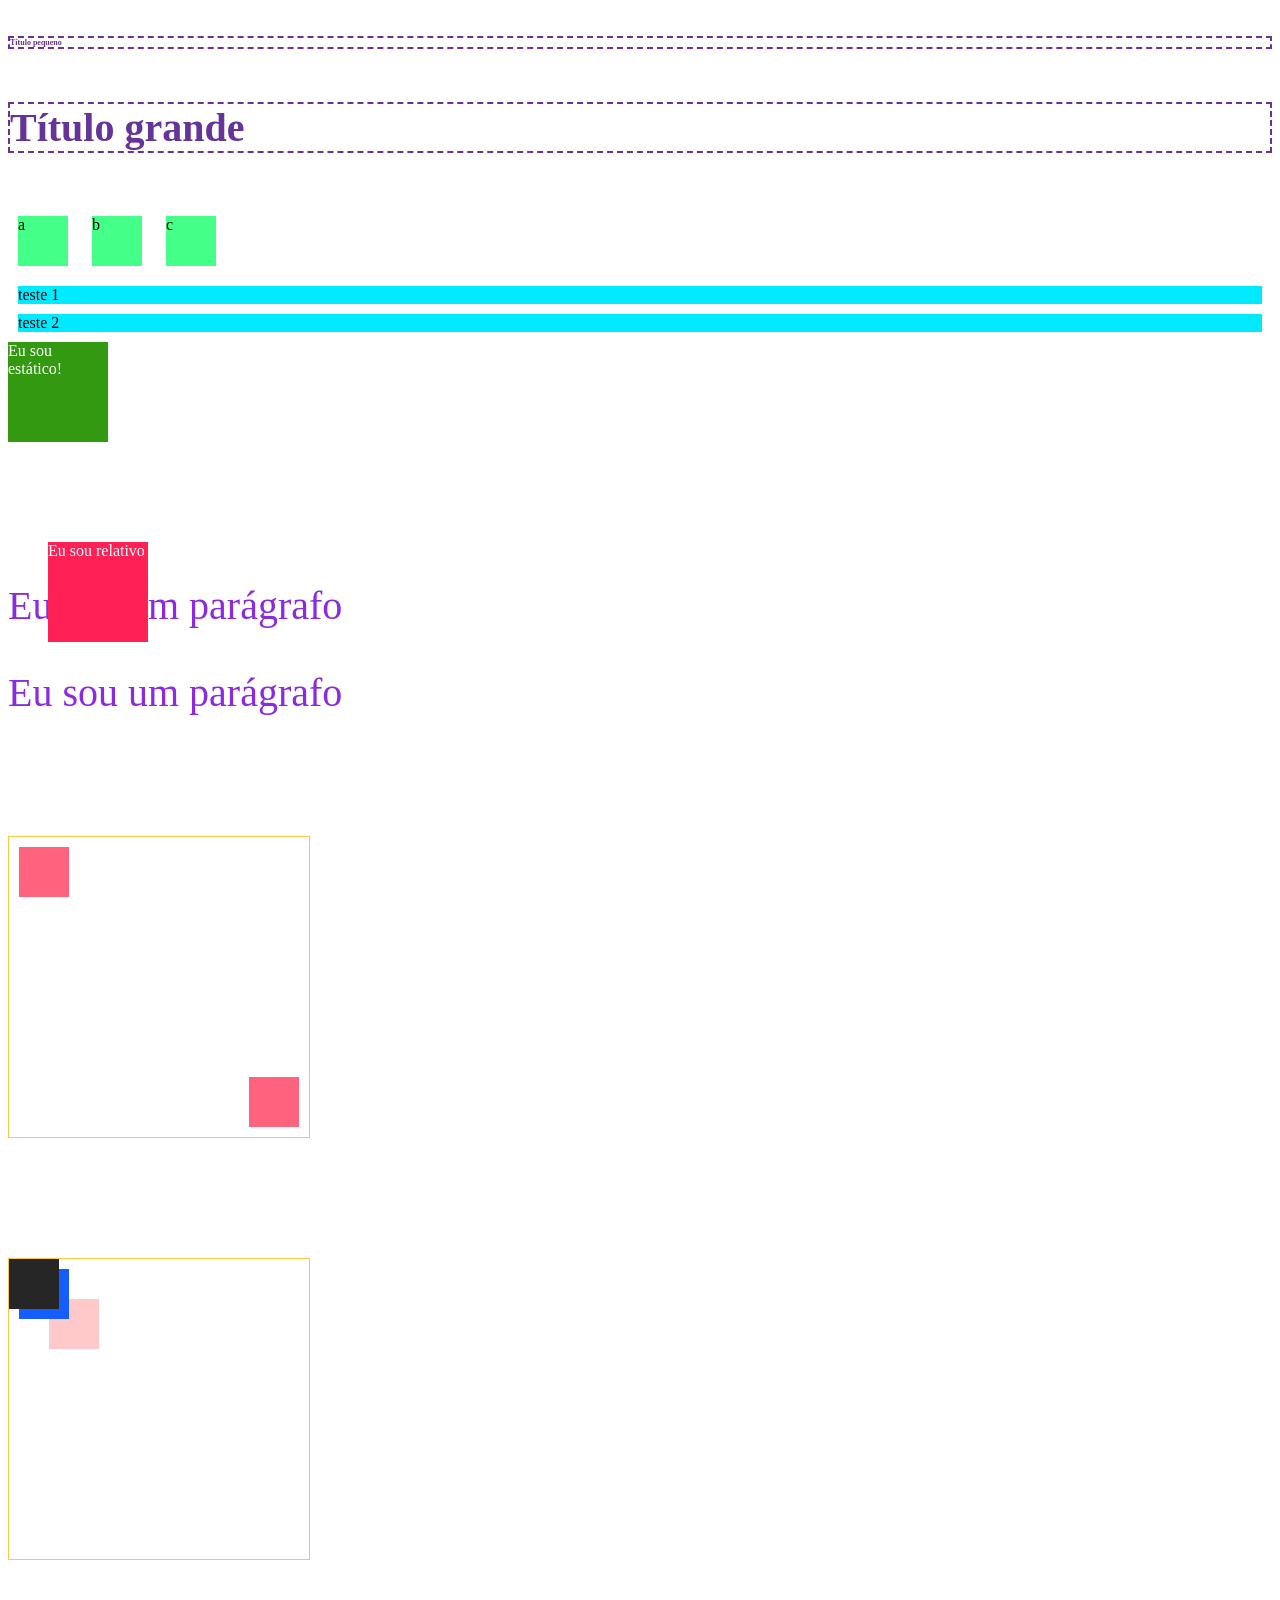
==== commit 6b5fd3b2: "Adiciona novas classes CSS para controle de tamanho, exibição e posicionamento de elementos no HTML" ====
--- a/3_CSS/index.html
+++ b/3_CSS/index.html
@@ -37,6 +37,11 @@
     <!-- 4 - External CSS  -->
     <h3>Meu título verde</h3>
     <h2>Segundo teste</h2>
+
+     <!-- 47 - Position sticky -->
+       <div class="sticky">
+         <span>Eu sou sticky</span>
+       </div>
 
     <!-- 5 - Ordem do CSS -->
      <p style="color: red;">Ordem do CSS</p>
@@ -195,5 +200,63 @@
      <p class="thin">Eu sou mais fino</p>
      <p class="bold">Eu estou em bold</p>
      <p class="bolder">Eu sou a maior fonte</p>
+
+   <!-- 39 - Font size -->
+     <h4 class="small">Título pequeno</h4>
+     <h4 class="big">Título grande</h4>
+
+   <!-- 40 - Display -->
+     <div class="inline-box">a</div>
+     <div class="inline-box">b</div>
+     <div class="inline-box">c</div>
+     <div class="block">teste 1</div>
+     <div class="block">teste 2</div>
+
+   <!-- 41 - Escondendo elementos -->
+     <p class="invisible">Me encontre se puder</p>
+
+   <!-- 42 - Position static -->
+      <div class="static">
+         <span>Eu sou estático!</span>
+      </div>
+
+   <!-- 43 - Position relative -->
+      <div class="relative">
+         <span>Eu sou relativo</span>
+      </div>
+      <p>Eu sou um parágrafo</p>
+
+   <!-- 44 - Position absolute -->
+      <div class="absolute">
+         <span>Eu seou absoluto</span>
+      </div>
+      <p>Eu sou um parágrafo</p>
+
+
+      <!-- 45 - Relative com absolute -->
+       <div class="relative-container">
+         <div class="absolute-1"></div>
+         <div class="absolute-2"></div>
+       </div>
+
+      <!-- 46 - Position fixed -->
+       <div class="fixed">
+         <span>Estou fixo</span>
+       </div>
+
+       <!-- 47 - Position sticky -->
+       <!-- <div class="sticky">
+         <span>Eu sou sticky</span>
+       </div>  -->
+
+
+      <!-- 48 - z-index -->
+       <div class="relative-container">
+         <div class="absolute-3"></div>
+         <div class="absolute-4"></div>
+         <div class="absolute-5"></div>
+       </div>
+
+
 </body>
 </html>
--- a/3_CSS/css/styles.css
+++ b/3_CSS/css/styles.css
@@ -377,4 +377,150 @@
 
 .bolder{
     font-weight: 800;
-}+}
+
+/* Font size */
+
+.small{
+    font-size: 8px;
+}
+
+.big{
+font-size: 40px;
+}
+
+/* Display */
+
+.inline-box{
+    width: 50px;
+    height: 50px;
+    background-color: #4f8;
+    margin: 10px;
+    display: inline-block;
+}
+
+.block{
+    background-color: #00eaff;
+    display: block;
+    margin: 10px;
+}
+
+.invisible{
+    display: none;
+}
+/* Position static */
+
+.static{
+    position: static;
+    background-color: #391;
+    color: #fff;
+    width: 100px;
+    height: 100px;
+}
+
+/* Position relative */
+
+.relative{
+     position: relative;
+    background-color: #FF2056;
+    color: #fff;
+    width: 100px;
+    height: 100px;
+    top: 100px;
+    left: 40px;
+}
+
+/* Position absolute  */
+
+.absolute{
+      position: absolute;
+    background-color: #A3B3FF;
+    color: #fff;
+    width: 100px;
+    height: 100px;
+    top: 2px;
+    right: 2px;
+}
+
+/* Absolute e relative */
+
+.relative-container{
+    width: 300px;
+    height: 300px;
+    border: 1px solid #FDC745;
+    margin-top: 120px;
+    position: relative;
+}
+
+.absolute-1,
+.absolute-2{
+    width: 50px;
+    height: 50px;
+    background-color: #FF637E;
+    position: absolute;
+}
+
+.absolute-1{
+    top: 10px;
+    left: 10px;
+}
+
+.absolute-2{
+    bottom: 10px;
+    right: 10px;
+}
+
+/* Position fixed  */
+
+.fixed{
+    width: 100px;
+    height: 100px;
+    border: 1px solid #74D4FF;
+    background-color: #2AA63E;
+    margin-top: 120px;
+    position: fixed;
+    top: 50px;
+    right: 100px;
+}
+
+/* Position sticky */
+
+.sticky{
+    width: 100px;
+    height: 100px;
+    border: 1px solid #FFD230;
+    background-color: #2AA63E;
+    position: sticky;
+    top: 10px;
+}
+
+/* Z index */
+
+.absolute-3,
+.absolute-4,
+.absolute-5{
+    width: 50px;
+    height: 50px;
+    background-color: #262626;
+    position: absolute;
+}
+
+.absolute-3{
+    top: 0;
+    left: 0;
+    z-index: 3;
+}
+
+.absolute-4{
+    top: 10px;
+    left: 10px;
+    background-color: #155DFC;
+    z-index: 2;
+}
+
+.absolute-5{
+    top: 40px;
+    left: 40px;
+    background-color: #FFC9C9;
+    z-index: 1;
+}
